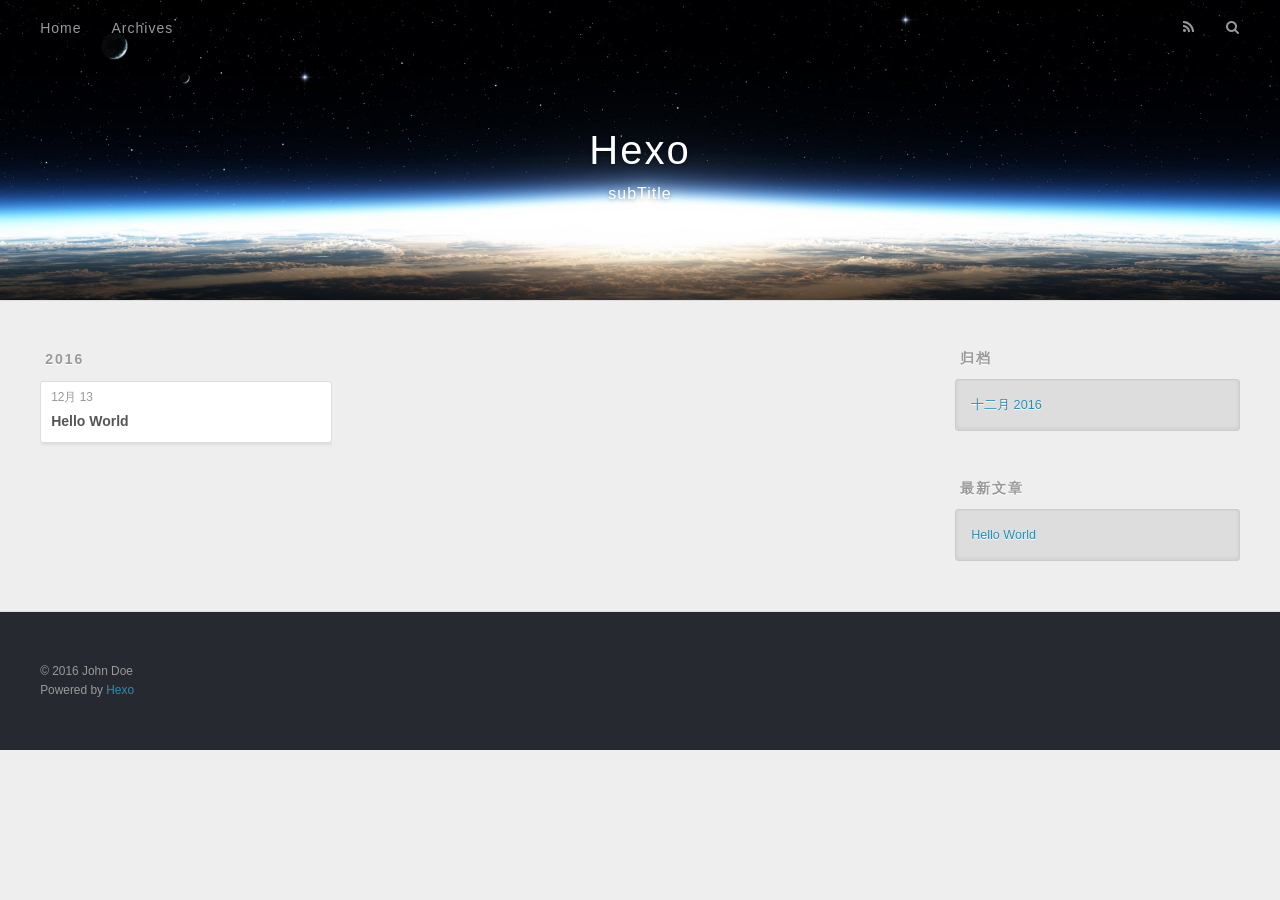
==== archives/index.html @ 9751ceb9 "Site updated: 2016-12-13 14:15:06" ====
<!DOCTYPE html>
<html>
<head>
  <meta charset="utf-8">
  
  <title>归档 | Hexo</title>
  <meta name="viewport" content="width=device-width, initial-scale=1, maximum-scale=1">
  <meta name="description" content="Android">
<meta property="og:type" content="website">
<meta property="og:title" content="Hexo">
<meta property="og:url" content="http://yoursite.com/archives/index.html">
<meta property="og:site_name" content="Hexo">
<meta property="og:description" content="Android">
<meta name="twitter:card" content="summary">
<meta name="twitter:title" content="Hexo">
<meta name="twitter:description" content="Android">
  
    <link rel="alternate" href="/atom.xml" title="Hexo" type="application/atom+xml">
  
  
    <link rel="icon" href="/favicon.png">
  
  
    <link href="//fonts.googleapis.com/css?family=Source+Code+Pro" rel="stylesheet" type="text/css">
  
  <link rel="stylesheet" href="/css/style.css">
  

</head>

<body>
  <div id="container">
    <div id="wrap">
      <header id="header">
  <div id="banner"></div>
  <div id="header-outer" class="outer">
    <div id="header-title" class="inner">
      <h1 id="logo-wrap">
        <a href="/" id="logo">Hexo</a>
      </h1>
      
        <h2 id="subtitle-wrap">
          <a href="/" id="subtitle">subTitle</a>
        </h2>
      
    </div>
    <div id="header-inner" class="inner">
      <nav id="main-nav">
        <a id="main-nav-toggle" class="nav-icon"></a>
        
          <a class="main-nav-link" href="/">Home</a>
        
          <a class="main-nav-link" href="/archives">Archives</a>
        
      </nav>
      <nav id="sub-nav">
        
          <a id="nav-rss-link" class="nav-icon" href="/atom.xml" title="RSS Feed"></a>
        
        <a id="nav-search-btn" class="nav-icon" title="搜索"></a>
      </nav>
      <div id="search-form-wrap">
        <form action="//google.com/search" method="get" accept-charset="UTF-8" class="search-form"><input type="search" name="q" results="0" class="search-form-input" placeholder="Search"><button type="submit" class="search-form-submit">&#xF002;</button><input type="hidden" name="sitesearch" value="http://yoursite.com"></form>
      </div>
    </div>
  </div>
</header>
      <div class="outer">
        <section id="main">
  
  
    
    
      
      
      <section class="archives-wrap">
        <div class="archive-year-wrap">
          <a href="/archives/2016" class="archive-year">2016</a>
        </div>
        <div class="archives">
    
    <article class="archive-article archive-type-post">
  <div class="archive-article-inner">
    <header class="archive-article-header">
      <a href="/2016/12/13/hello-world/" class="archive-article-date">
  <time datetime="2016-12-13T05:59:01.743Z" itemprop="datePublished">12月 13</time>
</a>
      
  
    <h1 itemprop="name">
      <a class="archive-article-title" href="/2016/12/13/hello-world/">Hello World</a>
    </h1>
  

    </header>
  </div>
</article>
  
  
    </div></section>
  

</section>
        
          <aside id="sidebar">
  
    

  
    

  
    
  
    
  <div class="widget-wrap">
    <h3 class="widget-title">归档</h3>
    <div class="widget">
      <ul class="archive-list"><li class="archive-list-item"><a class="archive-list-link" href="/archives/2016/12/">十二月 2016</a></li></ul>
    </div>
  </div>


  
    
  <div class="widget-wrap">
    <h3 class="widget-title">最新文章</h3>
    <div class="widget">
      <ul>
        
          <li>
            <a href="/2016/12/13/hello-world/">Hello World</a>
          </li>
        
      </ul>
    </div>
  </div>

  
</aside>
        
      </div>
      <footer id="footer">
  
  <div class="outer">
    <div id="footer-info" class="inner">
      &copy; 2016 John Doe<br>
      Powered by <a href="http://hexo.io/" target="_blank">Hexo</a>
    </div>
  </div>
</footer>
    </div>
    <nav id="mobile-nav">
  
    <a href="/" class="mobile-nav-link">Home</a>
  
    <a href="/archives" class="mobile-nav-link">Archives</a>
  
</nav>
    

<script src="//ajax.googleapis.com/ajax/libs/jquery/2.0.3/jquery.min.js"></script>


  <link rel="stylesheet" href="/fancybox/jquery.fancybox.css">
  <script src="/fancybox/jquery.fancybox.pack.js"></script>


<script src="/js/script.js"></script>

  </div>
</body>
</html>
---- css/style.css ----
body {
  width: 100%;
}
body:before,
body:after {
  content: "";
  display: table;
}
body:after {
  clear: both;
}
html,
body,
div,
span,
applet,
object,
iframe,
h1,
h2,
h3,
h4,
h5,
h6,
p,
blockquote,
pre,
a,
abbr,
acronym,
address,
big,
cite,
code,
del,
dfn,
em,
img,
ins,
kbd,
q,
s,
samp,
small,
strike,
strong,
sub,
sup,
tt,
var,
dl,
dt,
dd,
ol,
ul,
li,
fieldset,
form,
label,
legend,
table,
caption,
tbody,
tfoot,
thead,
tr,
th,
td {
  margin: 0;
  padding: 0;
  border: 0;
  outline: 0;
  font-weight: inherit;
  font-style: inherit;
  font-family: inherit;
  font-size: 100%;
  vertical-align: baseline;
}
body {
  line-height: 1;
  color: #000;
  background: #fff;
}
ol,
ul {
  list-style: none;
}
table {
  border-collapse: separate;
  border-spacing: 0;
  vertical-align: middle;
}
caption,
th,
td {
  text-align: left;
  font-weight: normal;
  vertical-align: middle;
}
a img {
  border: none;
}
input,
button {
  margin: 0;
  padding: 0;
}
input::-moz-focus-inner,
button::-moz-focus-inner {
  border: 0;
  padding: 0;
}
@font-face {
  font-family: FontAwesome;
  font-style: normal;
  font-weight: normal;
  src: url("fonts/fontawesome-webfont.eot?v=#4.0.3");
  src: url("fonts/fontawesome-webfont.eot?#iefix&v=#4.0.3") format("embedded-opentype"), url("fonts/fontawesome-webfont.woff?v=#4.0.3") format("woff"), url("fonts/fontawesome-webfont.ttf?v=#4.0.3") format("truetype"), url("fonts/fontawesome-webfont.svg#fontawesomeregular?v=#4.0.3") format("svg");
}
html,
body,
#container {
  height: 100%;
}
body {
  background: #eee;
  font: 14px "Helvetica Neue", Helvetica, Arial, sans-serif;
  -webkit-text-size-adjust: 100%;
}
.outer {
  max-width: 1220px;
  margin: 0 auto;
  padding: 0 20px;
}
.outer:before,
.outer:after {
  content: "";
  display: table;
}
.outer:after {
  clear: both;
}
.inner {
  display: inline;
  float: left;
  width: 98.33333333333333%;
  margin: 0 0.833333333333333%;
}
.left,
.alignleft {
  float: left;
}
.right,
.alignright {
  float: right;
}
.clear {
  clear: both;
}
#container {
  position: relative;
}
.mobile-nav-on {
  overflow: hidden;
}
#wrap {
  height: 100%;
  width: 100%;
  position: absolute;
  top: 0;
  left: 0;
  -webkit-transition: 0.2s ease-out;
  -moz-transition: 0.2s ease-out;
  -ms-transition: 0.2s ease-out;
  transition: 0.2s ease-out;
  z-index: 1;
  background: #eee;
}
.mobile-nav-on #wrap {
  left: 280px;
}
@media screen and (min-width: 768px) {
  #main {
    display: inline;
    float: left;
    width: 73.33333333333333%;
    margin: 0 0.833333333333333%;
  }
}
.article-date,
.article-category-link,
.archive-year,
.widget-title {
  text-decoration: none;
  text-transform: uppercase;
  letter-spacing: 2px;
  color: #999;
  margin-bottom: 1em;
  margin-left: 5px;
  line-height: 1em;
  text-shadow: 0 1px #fff;
  font-weight: bold;
}
.article-inner,
.archive-article-inner {
  background: #fff;
  -webkit-box-shadow: 1px 2px 3px #ddd;
  box-shadow: 1px 2px 3px #ddd;
  border: 1px solid #ddd;
  border-radius: 3px;
}
.article-entry h1,
.widget h1 {
  font-size: 2em;
}
.article-entry h2,
.widget h2 {
  font-size: 1.5em;
}
.article-entry h3,
.widget h3 {
  font-size: 1.3em;
}
.article-entry h4,
.widget h4 {
  font-size: 1.2em;
}
.article-entry h5,
.widget h5 {
  font-size: 1em;
}
.article-entry h6,
.widget h6 {
  font-size: 1em;
  color: #999;
}
.article-entry hr,
.widget hr {
  border: 1px dashed #ddd;
}
.article-entry strong,
.widget strong {
  font-weight: bold;
}
.article-entry em,
.widget em,
.article-entry cite,
.widget cite {
  font-style: italic;
}
.article-entry sup,
.widget sup,
.article-entry sub,
.widget sub {
  font-size: 0.75em;
  line-height: 0;
  position: relative;
  vertical-align: baseline;
}
.article-entry sup,
.widget sup {
  top: -0.5em;
}
.article-entry sub,
.widget sub {
  bottom: -0.2em;
}
.article-entry small,
.widget small {
  font-size: 0.85em;
}
.article-entry acronym,
.widget acronym,
.article-entry abbr,
.widget abbr {
  border-bottom: 1px dotted;
}
.article-entry ul,
.widget ul,
.article-entry ol,
.widget ol,
.article-entry dl,
.widget dl {
  margin: 0 20px;
  line-height: 1.6em;
}
.article-entry ul ul,
.widget ul ul,
.article-entry ol ul,
.widget ol ul,
.article-entry ul ol,
.widget ul ol,
.article-entry ol ol,
.widget ol ol {
  margin-top: 0;
  margin-bottom: 0;
}
.article-entry ul,
.widget ul {
  list-style: disc;
}
.article-entry ol,
.widget ol {
  list-style: decimal;
}
.article-entry dt,
.widget dt {
  font-weight: bold;
}
#header {
  height: 300px;
  position: relative;
  border-bottom: 1px solid #ddd;
}
#header:before,
#header:after {
  content: "";
  position: absolute;
  left: 0;
  right: 0;
  height: 40px;
}
#header:before {
  top: 0;
  background: -webkit-linear-gradient(rgba(0,0,0,0.2), transparent);
  background: -moz-linear-gradient(rgba(0,0,0,0.2), transparent);
  background: -ms-linear-gradient(rgba(0,0,0,0.2), transparent);
  background: linear-gradient(rgba(0,0,0,0.2), transparent);
}
#header:after {
  bottom: 0;
  background: -webkit-linear-gradient(transparent, rgba(0,0,0,0.2));
  background: -moz-linear-gradient(transparent, rgba(0,0,0,0.2));
  background: -ms-linear-gradient(transparent, rgba(0,0,0,0.2));
  background: linear-gradient(transparent, rgba(0,0,0,0.2));
}
#header-outer {
  height: 100%;
  position: relative;
}
#header-inner {
  position: relative;
  overflow: hidden;
}
#banner {
  position: absolute;
  top: 0;
  left: 0;
  width: 100%;
  height: 100%;
  background: url("images/banner.jpg") center #000;
  -webkit-background-size: cover;
  -moz-background-size: cover;
  background-size: cover;
  z-index: -1;
}
#header-title {
  text-align: center;
  height: 40px;
  position: absolute;
  top: 50%;
  left: 0;
  margin-top: -20px;
}
#logo,
#subtitle {
  text-decoration: none;
  color: #fff;
  font-weight: 300;
  text-shadow: 0 1px 4px rgba(0,0,0,0.3);
}
#logo {
  font-size: 40px;
  line-height: 40px;
  letter-spacing: 2px;
}
#subtitle {
  font-size: 16px;
  line-height: 16px;
  letter-spacing: 1px;
}
#subtitle-wrap {
  margin-top: 16px;
}
#main-nav {
  float: left;
  margin-left: -15px;
}
.nav-icon,
.main-nav-link {
  float: left;
  color: #fff;
  opacity: 0.6;
  text-decoration: none;
  text-shadow: 0 1px rgba(0,0,0,0.2);
  -webkit-transition: opacity 0.2s;
  -moz-transition: opacity 0.2s;
  -ms-transition: opacity 0.2s;
  transition: opacity 0.2s;
  display: block;
  padding: 20px 15px;
}
.nav-icon:hover,
.main-nav-link:hover {
  opacity: 1;
}
.nav-icon {
  font-family: FontAwesome;
  text-align: center;
  font-size: 14px;
  width: 14px;
  height: 14px;
  padding: 20px 15px;
  position: relative;
  cursor: pointer;
}
.main-nav-link {
  font-weight: 300;
  letter-spacing: 1px;
}
@media screen and (max-width: 479px) {
  .main-nav-link {
    display: none;
  }
}
#main-nav-toggle {
  display: none;
}
#main-nav-toggle:before {
  content: "\f0c9";
}
@media screen and (max-width: 479px) {
  #main-nav-toggle {
    display: block;
  }
}
#sub-nav {
  float: right;
  margin-right: -15px;
}
#nav-rss-link:before {
  content: "\f09e";
}
#nav-search-btn:before {
  content: "\f002";
}
#search-form-wrap {
  position: absolute;
  top: 15px;
  width: 150px;
  height: 30px;
  right: -150px;
  opacity: 0;
  -webkit-transition: 0.2s ease-out;
  -moz-transition: 0.2s ease-out;
  -ms-transition: 0.2s ease-out;
  transition: 0.2s ease-out;
}
#search-form-wrap.on {
  opacity: 1;
  right: 0;
}
@media screen and (max-width: 479px) {
  #search-form-wrap {
    width: 100%;
    right: -100%;
  }
}
.search-form {
  position: absolute;
  top: 0;
  left: 0;
  right: 0;
  background: #fff;
  padding: 5px 15px;
  border-radius: 15px;
  -webkit-box-shadow: 0 0 10px rgba(0,0,0,0.3);
  box-shadow: 0 0 10px rgba(0,0,0,0.3);
}
.search-form-input {
  border: none;
  background: none;
  color: #555;
  width: 100%;
  font: 13px "Helvetica Neue", Helvetica, Arial, sans-serif;
  outline: none;
}
.search-form-input::-webkit-search-results-decoration,
.search-form-input::-webkit-search-cancel-button {
  -webkit-appearance: none;
}
.search-form-submit {
  position: absolute;
  top: 50%;
  right: 10px;
  margin-top: -7px;
  font: 13px FontAwesome;
  border: none;
  background: none;
  color: #bbb;
  cursor: pointer;
}
.search-form-submit:hover,
.search-form-submit:focus {
  color: #777;
}
.article {
  margin: 50px 0;
}
.article-inner {
  overflow: hidden;
}
.article-meta:before,
.article-meta:after {
  content: "";
  display: table;
}
.article-meta:after {
  clear: both;
}
.article-date {
  float: left;
}
.article-category {
  float: left;
  line-height: 1em;
  color: #ccc;
  text-shadow: 0 1px #fff;
  margin-left: 8px;
}
.article-category:before {
  content: "\2022";
}
.article-category-link {
  margin: 0 12px 1em;
}
.article-header {
  padding: 20px 20px 0;
}
.article-title {
  text-decoration: none;
  font-size: 2em;
  font-weight: bold;
  color: #555;
  line-height: 1.1em;
  -webkit-transition: color 0.2s;
  -moz-transition: color 0.2s;
  -ms-transition: color 0.2s;
  transition: color 0.2s;
}
a.article-title:hover {
  color: #258fb8;
}
.article-entry {
  color: #555;
  padding: 0 20px;
}
.article-entry:before,
.article-entry:after {
  content: "";
  display: table;
}
.article-entry:after {
  clear: both;
}
.article-entry p,
.article-entry table {
  line-height: 1.6em;
  margin: 1.6em 0;
}
.article-entry h1,
.article-entry h2,
.article-entry h3,
.article-entry h4,
.article-entry h5,
.article-entry h6 {
  font-weight: bold;
}
.article-entry h1,
.article-entry h2,
.article-entry h3,
.article-entry h4,
.article-entry h5,
.article-entry h6 {
  line-height: 1.1em;
  margin: 1.1em 0;
}
.article-entry a {
  color: #258fb8;
  text-decoration: none;
}
.article-entry a:hover {
  text-decoration: underline;
}
.article-entry ul,
.article-entry ol,
.article-entry dl {
  margin-top: 1.6em;
  margin-bottom: 1.6em;
}
.article-entry img,
.article-entry video {
  max-width: 100%;
  height: auto;
  display: block;
  margin: auto;
}
.article-entry iframe {
  border: none;
}
.article-entry table {
  width: 100%;
  border-collapse: collapse;
  border-spacing: 0;
}
.article-entry th {
  font-weight: bold;
  border-bottom: 3px solid #ddd;
  padding-bottom: 0.5em;
}
.article-entry td {
  border-bottom: 1px solid #ddd;
  padding: 10px 0;
}
.article-entry blockquote {
  font-family: Georgia, "Times New Roman", serif;
  font-size: 1.4em;
  margin: 1.6em 20px;
  text-align: center;
}
.article-entry blockquote footer {
  font-size: 14px;
  margin: 1.6em 0;
  font-family: "Helvetica Neue", Helvetica, Arial, sans-serif;
}
.article-entry blockquote footer cite:before {
  content: "—";
  padding: 0 0.5em;
}
.article-entry .pullquote {
  text-align: left;
  width: 45%;
  margin: 0;
}
.article-entry .pullquote.left {
  margin-left: 0.5em;
  margin-right: 1em;
}
.article-entry .pullquote.right {
  margin-right: 0.5em;
  margin-left: 1em;
}
.article-entry .caption {
  color: #999;
  display: block;
  font-size: 0.9em;
  margin-top: 0.5em;
  position: relative;
  text-align: center;
}
.article-entry .video-container {
  position: relative;
  padding-top: 56.25%;
  height: 0;
  overflow: hidden;
}
.article-entry .video-container iframe,
.article-entry .video-container object,
.article-entry .video-container embed {
  position: absolute;
  top: 0;
  left: 0;
  width: 100%;
  height: 100%;
  margin-top: 0;
}
.article-more-link a {
  display: inline-block;
  line-height: 1em;
  padding: 6px 15px;
  border-radius: 15px;
  background: #eee;
  color: #999;
  text-shadow: 0 1px #fff;
  text-decoration: none;
}
.article-more-link a:hover {
  background: #258fb8;
  color: #fff;
  text-decoration: none;
  text-shadow: 0 1px #1e7293;
}
.article-footer {
  font-size: 0.85em;
  line-height: 1.6em;
  border-top: 1px solid #ddd;
  padding-top: 1.6em;
  margin: 0 20px 20px;
}
.article-footer:before,
.article-footer:after {
  content: "";
  display: table;
}
.article-footer:after {
  clear: both;
}
.article-footer a {
  color: #999;
  text-decoration: none;
}
.article-footer a:hover {
  color: #555;
}
.article-tag-list-item {
  float: left;
  margin-right: 10px;
}
.article-tag-list-link:before {
  content: "#";
}
.article-comment-link {
  float: right;
}
.article-comment-link:before {
  content: "\f075";
  font-family: FontAwesome;
  padding-right: 8px;
}
.article-share-link {
  cursor: pointer;
  float: right;
  margin-left: 20px;
}
.article-share-link:before {
  content: "\f064";
  font-family: FontAwesome;
  padding-right: 6px;
}
#article-nav {
  position: relative;
}
#article-nav:before,
#article-nav:after {
  content: "";
  display: table;
}
#article-nav:after {
  clear: both;
}
@media screen and (min-width: 768px) {
  #article-nav {
    margin: 50px 0;
  }
  #article-nav:before {
    width: 8px;
    height: 8px;
    position: absolute;
    top: 50%;
    left: 50%;
    margin-top: -4px;
    margin-left: -4px;
    content: "";
    border-radius: 50%;
    background: #ddd;
    -webkit-box-shadow: 0 1px 2px #fff;
    box-shadow: 0 1px 2px #fff;
  }
}
.article-nav-link-wrap {
  text-decoration: none;
  text-shadow: 0 1px #fff;
  color: #999;
  -webkit-box-sizing: border-box;
  -moz-box-sizing: border-box;
  box-sizing: border-box;
  margin-top: 50px;
  text-align: center;
  display: block;
}
.article-nav-link-wrap:hover {
  color: #555;
}
@media screen and (min-width: 768px) {
  .article-nav-link-wrap {
    width: 50%;
    margin-top: 0;
  }
}
@media screen and (min-width: 768px) {
  #article-nav-newer {
    float: left;
    text-align: right;
    padding-right: 20px;
  }
}
@media screen and (min-width: 768px) {
  #article-nav-older {
    float: right;
    text-align: left;
    padding-left: 20px;
  }
}
.article-nav-caption {
  text-transform: uppercase;
  letter-spacing: 2px;
  color: #ddd;
  line-height: 1em;
  font-weight: bold;
}
#article-nav-newer .article-nav-caption {
  margin-right: -2px;
}
.article-nav-title {
  font-size: 0.85em;
  line-height: 1.6em;
  margin-top: 0.5em;
}
.article-share-box {
  position: absolute;
  display: none;
  background: #fff;
  -webkit-box-shadow: 1px 2px 10px rgba(0,0,0,0.2);
  box-shadow: 1px 2px 10px rgba(0,0,0,0.2);
  border-radius: 3px;
  margin-left: -145px;
  overflow: hidden;
  z-index: 1;
}
.article-share-box.on {
  display: block;
}
.article-share-input {
  width: 100%;
  background: none;
  -webkit-box-sizing: border-box;
  -moz-box-sizing: border-box;
  box-sizing: border-box;
  font: 14px "Helvetica Neue", Helvetica, Arial, sans-serif;
  padding: 0 15px;
  color: #555;
  outline: none;
  border: 1px solid #ddd;
  border-radius: 3px 3px 0 0;
  height: 36px;
  line-height: 36px;
}
.article-share-links {
  background: #eee;
}
.article-share-links:before,
.article-share-links:after {
  content: "";
  display: table;
}
.article-share-links:after {
  clear: both;
}
.article-share-twitter,
.article-share-facebook,
.article-share-pinterest,
.article-share-google {
  width: 50px;
  height: 36px;
  display: block;
  float: left;
  position: relative;
  color: #999;
  text-shadow: 0 1px #fff;
}
.article-share-twitter:before,
.article-share-facebook:before,
.article-share-pinterest:before,
.article-share-google:before {
  font-size: 20px;
  font-family: FontAwesome;
  width: 20px;
  height: 20px;
  position: absolute;
  top: 50%;
  left: 50%;
  margin-top: -10px;
  margin-left: -10px;
  text-align: center;
}
.article-share-twitter:hover,
.article-share-facebook:hover,
.article-share-pinterest:hover,
.article-share-google:hover {
  color: #fff;
}
.article-share-twitter:before {
  content: "\f099";
}
.article-share-twitter:hover {
  background: #00aced;
  text-shadow: 0 1px #008abe;
}
.article-share-facebook:before {
  content: "\f09a";
}
.article-share-facebook:hover {
  background: #3b5998;
  text-shadow: 0 1px #2f477a;
}
.article-share-pinterest:before {
  content: "\f0d2";
}
.article-share-pinterest:hover {
  background: #cb2027;
  text-shadow: 0 1px #a21a1f;
}
.article-share-google:before {
  content: "\f0d5";
}
.article-share-google:hover {
  background: #dd4b39;
  text-shadow: 0 1px #be3221;
}
.article-gallery {
  background: #000;
  position: relative;
}
.article-gallery-photos {
  position: relative;
  overflow: hidden;
}
.article-gallery-img {
  display: none;
  max-width: 100%;
}
.article-gallery-img:first-child {
  display: block;
}
.article-gallery-img.loaded {
  position: absolute;
  display: block;
}
.article-gallery-img img {
  display: block;
  max-width: 100%;
  margin: 0 auto;
}
#comments {
  background: #fff;
  -webkit-box-shadow: 1px 2px 3px #ddd;
  box-shadow: 1px 2px 3px #ddd;
  padding: 20px;
  border: 1px solid #ddd;
  border-radius: 3px;
  margin: 50px 0;
}
#comments a {
  color: #258fb8;
}
.archives-wrap {
  margin: 50px 0;
}
.archives:before,
.archives:after {
  content: "";
  display: table;
}
.archives:after {
  clear: both;
}
.archive-year-wrap {
  margin-bottom: 1em;
}
.archives {
  -webkit-column-gap: 10px;
  -moz-column-gap: 10px;
  column-gap: 10px;
}
@media screen and (min-width: 480px) and (max-width: 767px) {
  .archives {
    -webkit-column-count: 2;
    -moz-column-count: 2;
    column-count: 2;
  }
}
@media screen and (min-width: 768px) {
  .archives {
    -webkit-column-count: 3;
    -moz-column-count: 3;
    column-count: 3;
  }
}
.archive-article {
  -webkit-column-break-inside: avoid;
  page-break-inside: avoid;
  overflow: hidden;
  break-inside: avoid-column;
}
.archive-article-inner {
  padding: 10px;
  margin-bottom: 15px;
}
.archive-article-title {
  text-decoration: none;
  font-weight: bold;
  color: #555;
  -webkit-transition: color 0.2s;
  -moz-transition: color 0.2s;
  -ms-transition: color 0.2s;
  transition: color 0.2s;
  line-height: 1.6em;
}
.archive-article-title:hover {
  color: #258fb8;
}
.archive-article-footer {
  margin-top: 1em;
}
.archive-article-date {
  color: #999;
  text-decoration: none;
  font-size: 0.85em;
  line-height: 1em;
  margin-bottom: 0.5em;
  display: block;
}
#page-nav {
  margin: 50px auto;
  background: #fff;
  -webkit-box-shadow: 1px 2px 3px #ddd;
  box-shadow: 1px 2px 3px #ddd;
  border: 1px solid #ddd;
  border-radius: 3px;
  text-align: center;
  color: #999;
  overflow: hidden;
}
#page-nav:before,
#page-nav:after {
  content: "";
  display: table;
}
#page-nav:after {
  clear: both;
}
#page-nav a,
#page-nav span {
  padding: 10px 20px;
  line-height: 1;
  height: 2ex;
}
#page-nav a {
  color: #999;
  text-decoration: none;
}
#page-nav a:hover {
  background: #999;
  color: #fff;
}
#page-nav .prev {
  float: left;
}
#page-nav .next {
  float: right;
}
#page-nav .page-number {
  display: inline-block;
}
@media screen and (max-width: 479px) {
  #page-nav .page-number {
    display: none;
  }
}
#page-nav .current {
  color: #555;
  font-weight: bold;
}
#page-nav .space {
  color: #ddd;
}
#footer {
  background: #262a30;
  padding: 50px 0;
  border-top: 1px solid #ddd;
  color: #999;
}
#footer a {
  color: #258fb8;
  text-decoration: none;
}
#footer a:hover {
  text-decoration: underline;
}
#footer-info {
  line-height: 1.6em;
  font-size: 0.85em;
}
.article-entry pre,
.article-entry .highlight {
  background: #2d2d2d;
  margin: 0 -20px;
  padding: 15px 20px;
  border-style: solid;
  border-color: #ddd;
  border-width: 1px 0;
  overflow: auto;
  color: #ccc;
  line-height: 22.400000000000002px;
}
.article-entry .highlight .gutter pre,
.article-entry .gist .gist-file .gist-data .line-numbers {
  color: #666;
  font-size: 0.85em;
}
.article-entry pre,
.article-entry code {
  font-family: "Source Code Pro", Consolas, Monaco, Menlo, Consolas, monospace;
}
.article-entry code {
  background: #eee;
  text-shadow: 0 1px #fff;
  padding: 0 0.3em;
}
.article-entry pre code {
  background: none;
  text-shadow: none;
  padding: 0;
}
.article-entry .highlight pre {
  border: none;
  margin: 0;
  padding: 0;
}
.article-entry .highlight table {
  margin: 0;
  width: auto;
}
.article-entry .highlight td {
  border: none;
  padding: 0;
}
.article-entry .highlight figcaption {
  font-size: 0.85em;
  color: #999;
  line-height: 1em;
  margin-bottom: 1em;
}
.article-entry .highlight figcaption:before,
.article-entry .highlight figcaption:after {
  content: "";
  display: table;
}
.article-entry .highlight figcaption:after {
  clear: both;
}
.article-entry .highlight figcaption a {
  float: right;
}
.article-entry .highlight .gutter pre {
  text-align: right;
  padding-right: 20px;
}
.article-entry .highlight .line {
  height: 22.400000000000002px;
}
.article-entry .highlight .line.marked {
  background: #515151;
}
.article-entry .gist {
  margin: 0 -20px;
  border-style: solid;
  border-color: #ddd;
  border-width: 1px 0;
  background: #2d2d2d;
  padding: 15px 20px 15px 0;
}
.article-entry .gist .gist-file {
  border: none;
  font-family: "Source Code Pro", Consolas, Monaco, Menlo, Consolas, monospace;
  margin: 0;
}
.article-entry .gist .gist-file .gist-data {
  background: none;
  border: none;
}
.article-entry .gist .gist-file .gist-data .line-numbers {
  background: none;
  border: none;
  padding: 0 20px 0 0;
}
.article-entry .gist .gist-file .gist-data .line-data {
  padding: 0 !important;
}
.article-entry .gist .gist-file .highlight {
  margin: 0;
  padding: 0;
  border: none;
}
.article-entry .gist .gist-file .gist-meta {
  background: #2d2d2d;
  color: #999;
  font: 0.85em "Helvetica Neue", Helvetica, Arial, sans-serif;
  text-shadow: 0 0;
  padding: 0;
  margin-top: 1em;
  margin-left: 20px;
}
.article-entry .gist .gist-file .gist-meta a {
  color: #258fb8;
  font-weight: normal;
}
.article-entry .gist .gist-file .gist-meta a:hover {
  text-decoration: underline;
}
pre .comment,
pre .title {
  color: #999;
}
pre .variable,
pre .attribute,
pre .tag,
pre .regexp,
pre .ruby .constant,
pre .xml .tag .title,
pre .xml .pi,
pre .xml .doctype,
pre .html .doctype,
pre .css .id,
pre .css .class,
pre .css .pseudo {
  color: #f2777a;
}
pre .number,
pre .preprocessor,
pre .built_in,
pre .literal,
pre .params,
pre .constant {
  color: #f99157;
}
pre .class,
pre .ruby .class .title,
pre .css .rules .attribute {
  color: #9c9;
}
pre .string,
pre .value,
pre .inheritance,
pre .header,
pre .ruby .symbol,
pre .xml .cdata {
  color: #9c9;
}
pre .css .hexcolor {
  color: #6cc;
}
pre .function,
pre .python .decorator,
pre .python .title,
pre .ruby .function .title,
pre .ruby .title .keyword,
pre .perl .sub,
pre .javascript .title,
pre .coffeescript .title {
  color: #69c;
}
pre .keyword,
pre .javascript .function {
  color: #c9c;
}
@media screen and (max-width: 479px) {
  #mobile-nav {
    position: absolute;
    top: 0;
    left: 0;
    width: 280px;
    height: 100%;
    background: #191919;
    border-right: 1px solid #fff;
  }
}
@media screen and (max-width: 479px) {
  .mobile-nav-link {
    display: block;
    color: #999;
    text-decoration: none;
    padding: 15px 20px;
    font-weight: bold;
  }
  .mobile-nav-link:hover {
    color: #fff;
  }
}
@media screen and (min-width: 768px) {
  #sidebar {
    display: inline;
    float: left;
    width: 23.333333333333332%;
    margin: 0 0.833333333333333%;
  }
}
.widget-wrap {
  margin: 50px 0;
}
.widget {
  color: #777;
  text-shadow: 0 1px #fff;
  background: #ddd;
  -webkit-box-shadow: 0 -1px 4px #ccc inset;
  box-shadow: 0 -1px 4px #ccc inset;
  border: 1px solid #ccc;
  padding: 15px;
  border-radius: 3px;
}
.widget a {
  color: #258fb8;
  text-decoration: none;
}
.widget a:hover {
  text-decoration: underline;
}
.widget ul ul,
.widget ol ul,
.widget dl ul,
.widget ul ol,
.widget ol ol,
.widget dl ol,
.widget ul dl,
.widget ol dl,
.widget dl dl {
  margin-left: 15px;
  list-style: disc;
}
.widget {
  line-height: 1.6em;
  word-wrap: break-word;
  font-size: 0.9em;
}
.widget ul,
.widget ol {
  list-style: none;
  margin: 0;
}
.widget ul ul,
.widget ol ul,
.widget ul ol,
.widget ol ol {
  margin: 0 20px;
}
.widget ul ul,
.widget ol ul {
  list-style: disc;
}
.widget ul ol,
.widget ol ol {
  list-style: decimal;
}
.category-list-count,
.tag-list-count,
.archive-list-count {
  padding-left: 5px;
  color: #999;
  font-size: 0.85em;
}
.category-list-count:before,
.tag-list-count:before,
.archive-list-count:before {
  content: "(";
}
.category-list-count:after,
.tag-list-count:after,
.archive-list-count:after {
  content: ")";
}
.tagcloud a {
  margin-right: 5px;
  display: inline-block;
}
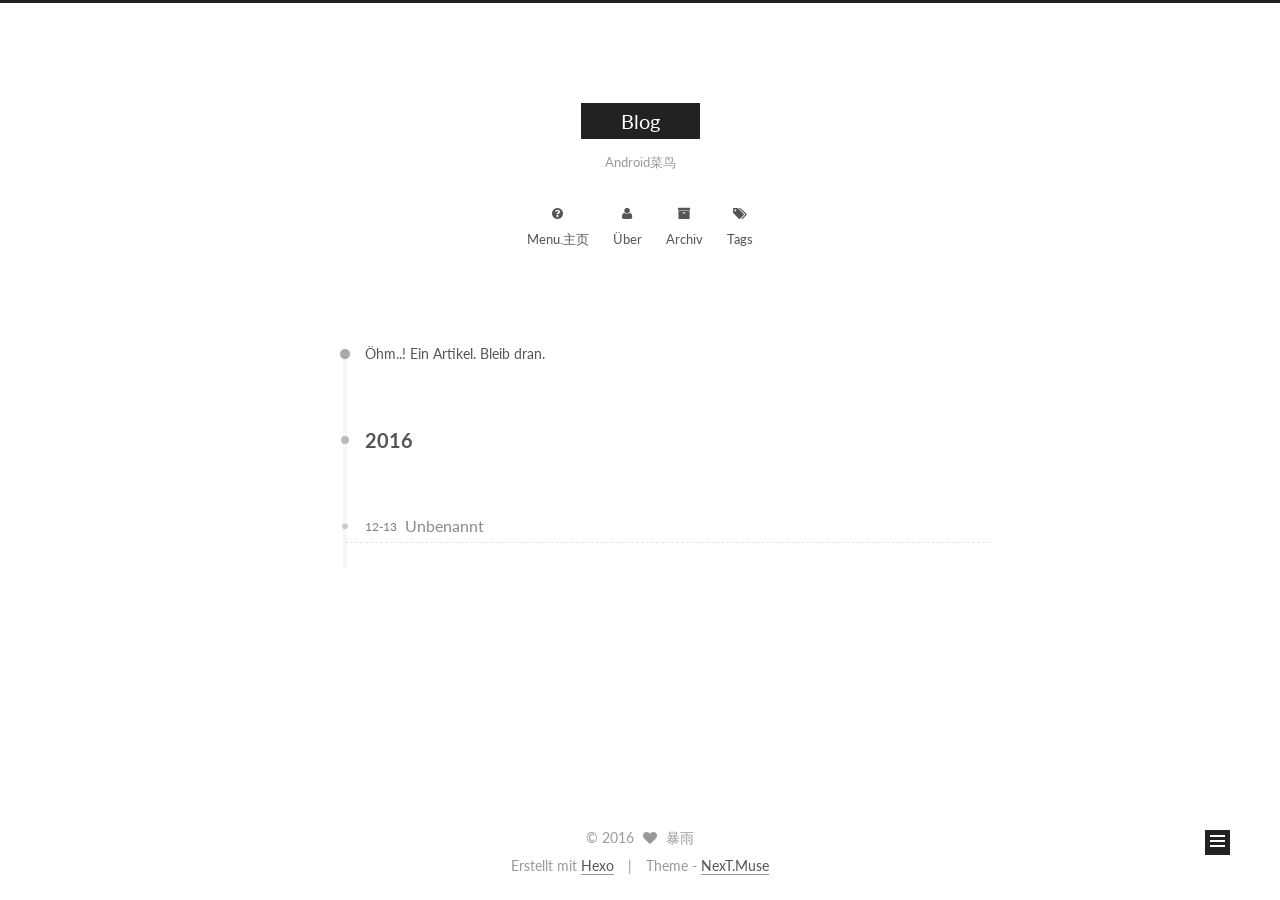
==== commit 06f8b460: "Site updated: 2016-12-13 15:46:25" ====
--- a/archives/index.html
+++ b/archives/index.html
@@ -1,173 +1,472 @@
-<!DOCTYPE html>
-<html>
+<!doctype html>
+
+
+
+  
+
+
+<html class="theme-next muse use-motion">
 <head>
-  <meta charset="utf-8">
-  
-  <title>归档 | Hexo</title>
-  <meta name="viewport" content="width=device-width, initial-scale=1, maximum-scale=1">
-  <meta name="description" content="Android">
+  <meta charset="UTF-8"/>
+<meta http-equiv="X-UA-Compatible" content="IE=edge,chrome=1" />
+<meta name="viewport" content="width=device-width, initial-scale=1, maximum-scale=1"/>
+
+
+
+<meta http-equiv="Cache-Control" content="no-transform" />
+<meta http-equiv="Cache-Control" content="no-siteapp" />
+
+
+
+
+
+
+
+
+
+
+
+
+  
+  
+  <link href="/vendors/fancybox/source/jquery.fancybox.css?v=2.1.5" rel="stylesheet" type="text/css" />
+
+
+
+
+  
+  
+  
+  
+
+  
+    
+    
+  
+
+  
+
+  
+
+  
+
+  
+
+  
+    
+    
+    <link href="//fonts.googleapis.com/css?family=Lato:300,300italic,400,400italic,700,700italic&subset=latin,latin-ext" rel="stylesheet" type="text/css">
+  
+
+
+
+
+
+
+<link href="/vendors/font-awesome/css/font-awesome.min.css?v=4.4.0" rel="stylesheet" type="text/css" />
+
+<link href="/css/main.css?v=5.0.1" rel="stylesheet" type="text/css" />
+
+
+  <meta name="keywords" content="Hexo, NexT" />
+
+
+
+
+
+
+
+
+  <link rel="shortcut icon" type="image/x-icon" href="/favicon.ico?v=5.0.1" />
+
+
+
+
+
+
+<meta name="description" content="Android开发">
 <meta property="og:type" content="website">
-<meta property="og:title" content="Hexo">
+<meta property="og:title" content="Blog">
 <meta property="og:url" content="http://yoursite.com/archives/index.html">
-<meta property="og:site_name" content="Hexo">
-<meta property="og:description" content="Android">
+<meta property="og:site_name" content="Blog">
+<meta property="og:description" content="Android开发">
 <meta name="twitter:card" content="summary">
-<meta name="twitter:title" content="Hexo">
-<meta name="twitter:description" content="Android">
-  
-    <link rel="alternate" href="/atom.xml" title="Hexo" type="application/atom+xml">
-  
-  
-    <link rel="icon" href="/favicon.png">
-  
-  
-    <link href="//fonts.googleapis.com/css?family=Source+Code+Pro" rel="stylesheet" type="text/css">
-  
-  <link rel="stylesheet" href="/css/style.css">
-  
-
+<meta name="twitter:title" content="Blog">
+<meta name="twitter:description" content="Android开发">
+
+
+
+<script type="text/javascript" id="hexo.configuration">
+  var NexT = window.NexT || {};
+  var CONFIG = {
+    scheme: 'Muse',
+    sidebar: {"position":"left","display":"post"},
+    fancybox: true,
+    motion: true,
+    duoshuo: {
+      userId: 0,
+      author: 'Author'
+    }
+  };
+</script>
+
+  <title> Archiv | Blog </title>
 </head>
 
-<body>
-  <div id="container">
-    <div id="wrap">
-      <header id="header">
-  <div id="banner"></div>
-  <div id="header-outer" class="outer">
-    <div id="header-title" class="inner">
-      <h1 id="logo-wrap">
-        <a href="/" id="logo">Hexo</a>
+<body itemscope itemtype="http://schema.org/WebPage" lang="zh-CN">
+
+  
+
+
+
+
+
+
+
+
+
+
+  
+  
+    
+  
+
+  <div class="container one-collumn sidebar-position-left  page-archive  ">
+    <div class="headband"></div>
+
+    <header id="header" class="header" itemscope itemtype="http://schema.org/WPHeader">
+      <div class="header-inner"><div class="site-meta ">
+  
+
+  <div class="custom-logo-site-title">
+    <a href="/"  class="brand" rel="start">
+      <span class="logo-line-before"><i></i></span>
+      <span class="site-title">Blog</span>
+      <span class="logo-line-after"><i></i></span>
+    </a>
+  </div>
+  <p class="site-subtitle">Android菜鸟</p>
+</div>
+
+<div class="site-nav-toggle">
+  <button>
+    <span class="btn-bar"></span>
+    <span class="btn-bar"></span>
+    <span class="btn-bar"></span>
+  </button>
+</div>
+
+<nav class="site-nav">
+  
+
+  
+    <ul id="menu" class="menu">
+      
+        
+        <li class="menu-item menu-item-主页">
+          <a href="/" rel="section">
+            
+              <i class="menu-item-icon fa fa-fw fa-question-circle"></i> <br />
+            
+            menu.主页
+          </a>
+        </li>
+      
+        
+        <li class="menu-item menu-item-about">
+          <a href="/about" rel="section">
+            
+              <i class="menu-item-icon fa fa-fw fa-user"></i> <br />
+            
+            Über
+          </a>
+        </li>
+      
+        
+        <li class="menu-item menu-item-archives">
+          <a href="/archives" rel="section">
+            
+              <i class="menu-item-icon fa fa-fw fa-archive"></i> <br />
+            
+            Archiv
+          </a>
+        </li>
+      
+        
+        <li class="menu-item menu-item-tags">
+          <a href="/tags" rel="section">
+            
+              <i class="menu-item-icon fa fa-fw fa-tags"></i> <br />
+            
+            Tags
+          </a>
+        </li>
+      
+
+      
+    </ul>
+  
+
+  
+</nav>
+
+ </div>
+    </header>
+
+    <main id="main" class="main">
+      <div class="main-inner">
+        <div class="content-wrap">
+          <div id="content" class="content">
+            
+
+  <section id="posts" class="posts-collapse">
+    <span class="archive-move-on"></span>
+
+    <span class="archive-page-counter">
+      
+      
+      
+        
+      
+      Öhm..! Ein Artikel. Bleib dran.
+    </span>
+
+    
+
+      
+      
+      
+
+      
+        
+        <div class="collection-title">
+          <h2 class="archive-year motion-element" id="archive-year-2016">2016</h2>
+        </div>
+      
+      
+
+      
+
+  <article class="post post-type-normal" itemscope itemtype="http://schema.org/Article">
+    <header class="post-header">
+
+      <h1 class="post-title">
+        
+            <a class="post-title-link" href="/2016/12/13/hello-world/" itemprop="url">
+              
+                <span itemprop="name">Unbenannt</span>
+              
+            </a>
+        
       </h1>
-      
-        <h2 id="subtitle-wrap">
-          <a href="/" id="subtitle">subTitle</a>
-        </h2>
-      
-    </div>
-    <div id="header-inner" class="inner">
-      <nav id="main-nav">
-        <a id="main-nav-toggle" class="nav-icon"></a>
-        
-          <a class="main-nav-link" href="/">Home</a>
-        
-          <a class="main-nav-link" href="/archives">Archives</a>
-        
-      </nav>
-      <nav id="sub-nav">
-        
-          <a id="nav-rss-link" class="nav-icon" href="/atom.xml" title="RSS Feed"></a>
-        
-        <a id="nav-search-btn" class="nav-icon" title="搜索"></a>
-      </nav>
-      <div id="search-form-wrap">
-        <form action="//google.com/search" method="get" accept-charset="UTF-8" class="search-form"><input type="search" name="q" results="0" class="search-form-input" placeholder="Search"><button type="submit" class="search-form-submit">&#xF002;</button><input type="hidden" name="sitesearch" value="http://yoursite.com"></form>
+
+      <div class="post-meta">
+        <time class="post-time" itemprop="dateCreated"
+              datetime="2016-12-13T13:59:01+08:00"
+              content="2016-12-13" >
+          12-13
+        </time>
       </div>
+
+    </header>
+  </article>
+
+
+
+    
+
+  </section>
+
+  
+
+
+
+          </div>
+          
+
+
+          
+
+        </div>
+        
+          
+  
+  <div class="sidebar-toggle">
+    <div class="sidebar-toggle-line-wrap">
+      <span class="sidebar-toggle-line sidebar-toggle-line-first"></span>
+      <span class="sidebar-toggle-line sidebar-toggle-line-middle"></span>
+      <span class="sidebar-toggle-line sidebar-toggle-line-last"></span>
     </div>
   </div>
-</header>
-      <div class="outer">
-        <section id="main">
-  
-  
-    
-    
-      
-      
-      <section class="archives-wrap">
-        <div class="archive-year-wrap">
-          <a href="/archives/2016" class="archive-year">2016</a>
+
+  <aside id="sidebar" class="sidebar">
+    <div class="sidebar-inner">
+
+      
+
+      
+
+      <section class="site-overview sidebar-panel  sidebar-panel-active ">
+        <div class="site-author motion-element" itemprop="author" itemscope itemtype="http://schema.org/Person">
+          <img class="site-author-image" itemprop="image"
+               src="/images/avatar.gif"
+               alt="暴雨" />
+          <p class="site-author-name" itemprop="name">暴雨</p>
+          <p class="site-description motion-element" itemprop="description">Android开发</p>
         </div>
-        <div class="archives">
-    
-    <article class="archive-article archive-type-post">
-  <div class="archive-article-inner">
-    <header class="archive-article-header">
-      <a href="/2016/12/13/hello-world/" class="archive-article-date">
-  <time datetime="2016-12-13T05:59:01.743Z" itemprop="datePublished">12月 13</time>
-</a>
-      
-  
-    <h1 itemprop="name">
-      <a class="archive-article-title" href="/2016/12/13/hello-world/">Hello World</a>
-    </h1>
-  
-
-    </header>
-  </div>
-</article>
-  
-  
-    </div></section>
-  
-
-</section>
-        
-          <aside id="sidebar">
-  
-    
-
-  
-    
-
-  
-    
-  
-    
-  <div class="widget-wrap">
-    <h3 class="widget-title">归档</h3>
-    <div class="widget">
-      <ul class="archive-list"><li class="archive-list-item"><a class="archive-list-link" href="/archives/2016/12/">十二月 2016</a></li></ul>
+        <nav class="site-state motion-element">
+          <div class="site-state-item site-state-posts">
+            <a href="/archives">
+              <span class="site-state-item-count">1</span>
+              <span class="site-state-item-name">Artikel</span>
+            </a>
+          </div>
+
+          
+
+          
+
+        </nav>
+
+        
+
+        <div class="links-of-author motion-element">
+          
+        </div>
+
+        
+        
+
+        
+        
+
+      </section>
+
+      
+
+    </div>
+  </aside>
+
+
+        
+      </div>
+    </main>
+
+    <footer id="footer" class="footer">
+      <div class="footer-inner">
+        <div class="copyright" >
+  
+  &copy; 
+  <span itemprop="copyrightYear">2016</span>
+  <span class="with-love">
+    <i class="fa fa-heart"></i>
+  </span>
+  <span class="author" itemprop="copyrightHolder">暴雨</span>
+</div>
+
+<div class="powered-by">
+  Erstellt mit  <a class="theme-link" href="http://hexo.io">Hexo</a>
+</div>
+
+<div class="theme-info">
+  Theme -
+  <a class="theme-link" href="https://github.com/iissnan/hexo-theme-next">
+    NexT.Muse
+  </a>
+</div>
+
+        
+
+        
+      </div>
+    </footer>
+
+    <div class="back-to-top">
+      <i class="fa fa-arrow-up"></i>
     </div>
   </div>
 
-
-  
-    
-  <div class="widget-wrap">
-    <h3 class="widget-title">最新文章</h3>
-    <div class="widget">
-      <ul>
-        
-          <li>
-            <a href="/2016/12/13/hello-world/">Hello World</a>
-          </li>
-        
-      </ul>
-    </div>
-  </div>
-
-  
-</aside>
-        
-      </div>
-      <footer id="footer">
-  
-  <div class="outer">
-    <div id="footer-info" class="inner">
-      &copy; 2016 John Doe<br>
-      Powered by <a href="http://hexo.io/" target="_blank">Hexo</a>
-    </div>
-  </div>
-</footer>
-    </div>
-    <nav id="mobile-nav">
-  
-    <a href="/" class="mobile-nav-link">Home</a>
-  
-    <a href="/archives" class="mobile-nav-link">Archives</a>
-  
-</nav>
-    
-
-<script src="//ajax.googleapis.com/ajax/libs/jquery/2.0.3/jquery.min.js"></script>
-
-
-  <link rel="stylesheet" href="/fancybox/jquery.fancybox.css">
-  <script src="/fancybox/jquery.fancybox.pack.js"></script>
-
-
-<script src="/js/script.js"></script>
-
-  </div>
+  
+
+<script type="text/javascript">
+  if (Object.prototype.toString.call(window.Promise) !== '[object Function]') {
+    window.Promise = null;
+  }
+</script>
+
+
+
+
+
+
+
+
+
+  
+
+
+
+  
+  <script type="text/javascript" src="/vendors/jquery/index.js?v=2.1.3"></script>
+
+  
+  <script type="text/javascript" src="/vendors/fastclick/lib/fastclick.min.js?v=1.0.6"></script>
+
+  
+  <script type="text/javascript" src="/vendors/jquery_lazyload/jquery.lazyload.js?v=1.9.7"></script>
+
+  
+  <script type="text/javascript" src="/vendors/velocity/velocity.min.js?v=1.2.1"></script>
+
+  
+  <script type="text/javascript" src="/vendors/velocity/velocity.ui.min.js?v=1.2.1"></script>
+
+  
+  <script type="text/javascript" src="/vendors/fancybox/source/jquery.fancybox.pack.js?v=2.1.5"></script>
+
+
+  
+
+
+  <script type="text/javascript" src="/js/src/utils.js?v=5.0.1"></script>
+
+  <script type="text/javascript" src="/js/src/motion.js?v=5.0.1"></script>
+
+
+
+  
+  
+
+  
+  
+    <script type="text/javascript" id="motion.page.archive">
+      $('.archive-year').velocity('transition.slideLeftIn');
+    </script>
+  
+
+
+  
+
+
+  <script type="text/javascript" src="/js/src/bootstrap.js?v=5.0.1"></script>
+
+
+
+  
+
+
+
+  
+
+
+
+  
+  
+  
+
+  
+
+  
+
 </body>
-</html>+</html>
--- a/css/main.css
+++ b/css/main.css
@@ -0,0 +1,2182 @@
+/* normalize.css v3.0.2 | MIT License | git.io/normalize */
+html {
+  font-family: sans-serif; /* 1 */
+  -ms-text-size-adjust: 100%; /* 2 */
+  -webkit-text-size-adjust: 100%; /* 2 */
+}
+body {
+  margin: 0;
+}
+article,
+aside,
+details,
+figcaption,
+figure,
+footer,
+header,
+hgroup,
+main,
+menu,
+nav,
+section,
+summary {
+  display: block;
+}
+audio,
+canvas,
+progress,
+video {
+  display: inline-block; /* 1 */
+  vertical-align: baseline; /* 2 */
+}
+audio:not([controls]) {
+  display: none;
+  height: 0;
+}
+[hidden],
+template {
+  display: none;
+}
+a {
+  background-color: transparent;
+}
+a:active,
+a:hover {
+  outline: 0;
+}
+abbr[title] {
+  border-bottom: 1px dotted;
+}
+b,
+strong {
+  font-weight: bold;
+}
+dfn {
+  font-style: italic;
+}
+h1 {
+  font-size: 2em;
+  margin: 0.67em 0;
+}
+mark {
+  background: #ff0;
+  color: #000;
+}
+small {
+  font-size: 80%;
+}
+sub,
+sup {
+  font-size: 75%;
+  line-height: 0;
+  position: relative;
+  vertical-align: baseline;
+}
+sup {
+  top: -0.5em;
+}
+sub {
+  bottom: -0.25em;
+}
+img {
+  border: 0;
+}
+svg:not(:root) {
+  overflow: hidden;
+}
+figure {
+  margin: 1em 40px;
+}
+hr {
+  -moz-box-sizing: content-box;
+  box-sizing: content-box;
+  height: 0;
+}
+pre {
+  overflow: auto;
+}
+code,
+kbd,
+pre,
+samp {
+  font-family: monospace, monospace;
+  font-size: 1em;
+}
+button,
+input,
+optgroup,
+select,
+textarea {
+  color: inherit; /* 1 */
+  font: inherit; /* 2 */
+  margin: 0; /* 3 */
+}
+button {
+  overflow: visible;
+}
+button,
+select {
+  text-transform: none;
+}
+button,
+html input[type="button"],
+input[type="reset"],
+input[type="submit"] {
+  -webkit-appearance: button; /* 2 */
+  cursor: pointer; /* 3 */
+}
+button[disabled],
+html input[disabled] {
+  cursor: default;
+}
+button::-moz-focus-inner,
+input::-moz-focus-inner {
+  border: 0;
+  padding: 0;
+}
+input {
+  line-height: normal;
+}
+input[type="checkbox"],
+input[type="radio"] {
+  box-sizing: border-box; /* 1 */
+  padding: 0; /* 2 */
+}
+input[type="number"]::-webkit-inner-spin-button,
+input[type="number"]::-webkit-outer-spin-button {
+  height: auto;
+}
+input[type="search"] {
+  -webkit-appearance: textfield; /* 1 */
+  -moz-box-sizing: content-box;
+  -webkit-box-sizing: content-box; /* 2 */
+  box-sizing: content-box;
+}
+input[type="search"]::-webkit-search-cancel-button,
+input[type="search"]::-webkit-search-decoration {
+  -webkit-appearance: none;
+}
+fieldset {
+  border: 1px solid #c0c0c0;
+  margin: 0 2px;
+  padding: 0.35em 0.625em 0.75em;
+}
+legend {
+  border: 0; /* 1 */
+  padding: 0; /* 2 */
+}
+textarea {
+  overflow: auto;
+}
+optgroup {
+  font-weight: bold;
+}
+table {
+  border-collapse: collapse;
+  border-spacing: 0;
+}
+td,
+th {
+  padding: 0;
+}
+::selection {
+  background: #262a30;
+  color: #fff;
+}
+body {
+  position: relative;
+  font-family: 'Lato', "PingFang SC", "Microsoft YaHei", sans-serif;
+  font-size: 14px;
+  line-height: 2;
+  color: #555;
+  background: #fff;
+}
+@media (max-width: 767px) {
+  body {
+    padding-right: 0 !important;
+  }
+}
+@media (min-width: 768px) and (max-width: 991px) {
+  body {
+    padding-right: 0 !important;
+  }
+}
+@media (min-width: 1600px) {
+  body {
+    font-size: 16px;
+  }
+}
+h1,
+h2,
+h3,
+h4,
+h5,
+h6 {
+  margin: 0;
+  padding: 0;
+  font-weight: bold;
+  line-height: 1.5;
+  font-family: 'Lato', "PingFang SC", "Microsoft YaHei", sans-serif;
+}
+h2,
+h3,
+h4,
+h5,
+h6 {
+  margin: 20px 0 15px;
+}
+h1 {
+  font-size: 22px;
+}
+@media (max-width: 767px) {
+  h1 {
+    font-size: 18px;
+  }
+}
+h2 {
+  font-size: 20px;
+}
+@media (max-width: 767px) {
+  h2 {
+    font-size: 16px;
+  }
+}
+h3 {
+  font-size: 18px;
+}
+@media (max-width: 767px) {
+  h3 {
+    font-size: 14px;
+  }
+}
+h4 {
+  font-size: 16px;
+}
+@media (max-width: 767px) {
+  h4 {
+    font-size: 12px;
+  }
+}
+h5 {
+  font-size: 14px;
+}
+@media (max-width: 767px) {
+  h5 {
+    font-size: 10px;
+  }
+}
+h6 {
+  font-size: 12px;
+}
+@media (max-width: 767px) {
+  h6 {
+    font-size: 8px;
+  }
+}
+p {
+  margin: 0 0 25px 0;
+}
+a {
+  color: #555;
+  text-decoration: none;
+  border-bottom: 1px solid #999;
+  word-wrap: break-word;
+}
+a:hover {
+  color: #222;
+  border-bottom-color: #222;
+}
+ul {
+  list-style: none;
+}
+blockquote {
+  margin: 0;
+  padding: 0;
+}
+img {
+  display: block;
+  margin: auto;
+  max-width: 100%;
+  height: auto;
+}
+hr {
+  margin: 40px 0;
+  height: 3px;
+  border: none;
+  background-color: #ddd;
+  background-image: repeating-linear-gradient(-45deg, #fff, #fff 4px, transparent 4px, transparent 8px);
+}
+blockquote {
+  padding: 0 15px;
+  color: #666;
+  border-left: 4px solid #ddd;
+}
+blockquote cite::before {
+  content: "-";
+  padding: 0 5px;
+}
+dt {
+  font-weight: 700;
+}
+dd {
+  margin: 0;
+  padding: 0;
+}
+.text-left {
+  text-align: left;
+}
+.text-center {
+  text-align: center;
+}
+.text-right {
+  text-align: right;
+}
+.text-justify {
+  text-align: justify;
+}
+.text-nowrap {
+  white-space: nowrap;
+}
+.text-lowercase {
+  text-transform: lowercase;
+}
+.text-uppercase {
+  text-transform: uppercase;
+}
+.text-capitalize {
+  text-transform: capitalize;
+}
+.center-block {
+  display: block;
+  margin-left: auto;
+  margin-right: auto;
+}
+.clearfix:before,
+.clearfix:after {
+  content: " ";
+  display: table;
+}
+.clearfix:after {
+  clear: both;
+}
+.pullquote {
+  width: 45%;
+}
+.pullquote.left {
+  float: left;
+  margin-left: 5px;
+  margin-right: 10px;
+}
+.pullquote.right {
+  float: right;
+  margin-left: 10px;
+  margin-right: 5px;
+}
+.affix.affix.affix {
+  position: fixed;
+}
+.translation {
+  margin-top: -20px;
+  font-size: 14px;
+  color: #999;
+}
+.scrollbar-measure {
+  width: 100px;
+  height: 100px;
+  overflow: scroll;
+  position: absolute;
+  top: -9999px;
+}
+.use-motion .motion-element {
+  opacity: 0;
+}
+#local-search-input {
+  padding: 3px;
+  border: none;
+  text-indent: 14px;
+  border-radius: 0;
+  width: 140px;
+  outline: none;
+  border-bottom: 1px solid #999;
+  background: inherit;
+  opacity: 0.5;
+}
+#local-search-input:focus {
+  opacity: 1;
+}
+.search-icon {
+  position: absolute;
+  top: 9px;
+}
+table {
+  margin: 20px 0;
+  width: 100%;
+  border-collapse: collapse;
+  border-spacing: 0;
+  border: 1px solid #ddd;
+  font-size: 14px;
+  table-layout: fixed;
+  word-wrap: break-all;
+}
+table>tbody>tr:nth-of-type(odd) {
+  background-color: #f9f9f9;
+}
+table>tbody>tr:hover {
+  background-color: #f5f5f5;
+}
+caption,
+th,
+td {
+  padding: 8px;
+  text-align: left;
+  vertical-align: middle;
+  font-weight: normal;
+}
+th,
+td {
+  border-bottom: 3px solid #ddd;
+  border-right: 1px solid #eee;
+}
+th {
+  padding-bottom: 10px;
+  font-weight: 700;
+}
+td {
+  border-bottom-width: 1px;
+}
+html,
+body {
+  height: 100%;
+}
+.container {
+  position: relative;
+  min-height: 100%;
+}
+.header-inner {
+  margin: 0 auto;
+  padding: 100px 0 70px;
+  width: 700px;
+}
+@media (min-width: 1600px) {
+  .container .header-inner {
+    width: 900px;
+  }
+}
+.main {
+  padding-bottom: 150px;
+}
+.main-inner {
+  margin: 0 auto;
+  width: 700px;
+}
+@media (min-width: 1600px) {
+  .container .main-inner {
+    width: 900px;
+  }
+}
+.footer {
+  position: absolute;
+  left: 0;
+  bottom: 0;
+  width: 100%;
+  min-height: 50px;
+}
+.footer-inner {
+  box-sizing: border-box;
+  margin: 20px auto;
+  width: 700px;
+}
+@media (min-width: 1600px) {
+  .container .footer-inner {
+    width: 900px;
+  }
+}
+pre,
+.highlight {
+  overflow: auto;
+  margin: 20px 0;
+  padding: 15px;
+  font-size: 13px;
+  color: #4d4d4c;
+  background: #f7f7f7;
+  line-height: 1.6;
+}
+pre,
+code {
+  font-family: consolas, Menlo, "PingFang SC", "Microsoft YaHei", monospace;
+}
+code {
+  padding: 2px 4px;
+  word-break: break-all;
+  color: #555;
+  background: #eee;
+  border-radius: 4px;
+  font-size: 13px;
+}
+pre code {
+  padding: 0;
+  color: #4d4d4c;
+  background: none;
+  text-shadow: none;
+}
+.highlight pre {
+  border: none;
+  margin: 0;
+  padding: 1px;
+}
+.highlight table {
+  margin: 0;
+  width: auto;
+  border: none;
+}
+.highlight td {
+  border: none;
+  padding: 0;
+}
+.highlight figcaption {
+  font-size: 1em;
+  color: #4d4d4c;
+  line-height: 1em;
+  margin-bottom: 1em;
+}
+.highlight figcaption:before,
+.highlight figcaption:after {
+  content: " ";
+  display: table;
+}
+.highlight figcaption:after {
+  clear: both;
+}
+.highlight figcaption a {
+  float: right;
+  color: #4d4d4c;
+}
+.highlight figcaption a:hover {
+  border-bottom-color: #4d4d4c;
+}
+.highlight .gutter pre {
+  color: #666;
+  text-align: right;
+  padding-right: 20px;
+}
+.highlight .line {
+  height: 20px;
+}
+.gist table {
+  width: auto;
+}
+.gist table td {
+  border: none;
+}
+pre .comment {
+  color: #8e908c;
+}
+pre .variable,
+pre .attribute,
+pre .tag,
+pre .regexp,
+pre .ruby .constant,
+pre .xml .tag .title,
+pre .xml .pi,
+pre .xml .doctype,
+pre .html .doctype,
+pre .css .id,
+pre .css .class,
+pre .css .pseudo {
+  color: #c82829;
+}
+pre .number,
+pre .preprocessor,
+pre .built_in,
+pre .literal,
+pre .params,
+pre .constant,
+pre .command {
+  color: #f5871f;
+}
+pre .ruby .class .title,
+pre .css .rules .attribute,
+pre .string,
+pre .value,
+pre .inheritance,
+pre .header,
+pre .ruby .symbol,
+pre .xml .cdata,
+pre .special,
+pre .number,
+pre .formula {
+  color: #718c00;
+}
+pre .title,
+pre .css .hexcolor {
+  color: #3e999f;
+}
+pre .function,
+pre .python .decorator,
+pre .python .title,
+pre .ruby .function .title,
+pre .ruby .title .keyword,
+pre .perl .sub,
+pre .javascript .title,
+pre .coffeescript .title {
+  color: #4271ae;
+}
+pre .keyword,
+pre .javascript .function {
+  color: #8959a8;
+}
+.full-image.full-image.full-image {
+  border: none;
+  max-width: 100%;
+  width: auto;
+  margin: 20px auto;
+}
+@media (min-width: 992px) {
+  .full-image.full-image.full-image {
+    max-width: none;
+    width: 126%;
+    margin: 0 -13%;
+  }
+}
+.blockquote-center,
+.page-home .post-type-quote blockquote,
+.page-post-detail .post-type-quote blockquote {
+  position: relative;
+  margin: 40px 0;
+  padding: 0;
+  border-left: none;
+  text-align: center;
+}
+.blockquote-center::before,
+.page-home .post-type-quote blockquote::before,
+.page-post-detail .post-type-quote blockquote::before,
+.blockquote-center::after,
+.page-home .post-type-quote blockquote::after,
+.page-post-detail .post-type-quote blockquote::after {
+  position: absolute;
+  content: ' ';
+  display: block;
+  width: 100%;
+  height: 24px;
+  opacity: 0.2;
+  background-repeat: no-repeat;
+  background-position: 0 -6px;
+  background-size: 22px 22px;
+}
+.blockquote-center::before,
+.page-home .post-type-quote blockquote::before,
+.page-post-detail .post-type-quote blockquote::before {
+  top: -20px;
+  background-image: url("../images/quote-l.svg");
+  border-top: 1px solid #ccc;
+}
+.blockquote-center::after,
+.page-home .post-type-quote blockquote::after,
+.page-post-detail .post-type-quote blockquote::after {
+  bottom: -20px;
+  background-image: url("../images/quote-r.svg");
+  border-bottom: 1px solid #ccc;
+  background-position: 100% 8px;
+}
+.blockquote-center p,
+.page-home .post-type-quote blockquote p,
+.page-post-detail .post-type-quote blockquote p,
+.blockquote-center div,
+.page-home .post-type-quote blockquote div,
+.page-post-detail .post-type-quote blockquote div {
+  text-align: center;
+}
+.post .post-body .group-picture img {
+  box-sizing: border-box;
+  padding: 0 3px;
+  border: none;
+}
+.post .group-picture-row {
+  overflow: hidden;
+  margin-top: 6px;
+}
+.post .group-picture-row:first-child {
+  margin-top: 0;
+}
+.post .group-picture-column {
+  float: left;
+}
+.page-post-detail .post-body .group-picture-column {
+  float: none;
+  margin-top: 10px;
+  width: auto !important;
+}
+.page-post-detail .post-body .group-picture-column img {
+  margin: 0 auto;
+}
+.page-archive .group-picture-container {
+  overflow: hidden;
+}
+.page-archive .group-picture-row {
+  float: left;
+}
+.page-archive .group-picture-row:first-child {
+  margin-top: 6px;
+}
+.page-archive .group-picture-column {
+  max-width: 150px;
+  max-height: 150px;
+}
+.btn {
+  display: inline-block;
+  padding: 0 20px;
+  font-size: 14px;
+  color: #fff;
+  background: #222;
+  border: 2px solid #222;
+  text-decoration: none;
+  border-radius: 0;
+  transition-property: background-color;
+  transition-duration: 0.2s;
+  transition-timing-function: ease-in-out;
+  transition-delay: 0s;
+}
+.btn:hover,
+.post-more-link .btn:hover {
+  border-color: #222;
+  color: #222;
+  background: #fff;
+}
+.btn-bar {
+  display: block;
+  width: 22px;
+  height: 2px;
+  background: #555;
+  border-radius: 1px;
+}
+.btn-bar+.btn-bar {
+  margin-top: 4px;
+}
+.pagination {
+  margin: 120px 0 40px;
+  text-align: center;
+  border-top: 1px solid #eee;
+}
+.page-number-basic,
+.pagination .prev,
+.pagination .next,
+.pagination .page-number,
+.pagination .space {
+  display: inline-block;
+  position: relative;
+  top: -1px;
+  margin: 0 10px;
+  padding: 0 10px;
+  line-height: 30px;
+}
+@media (max-width: 767px) {
+  .page-number-basic,
+  .pagination .prev,
+  .pagination .next,
+  .pagination .page-number,
+  .pagination .space {
+    margin: 0 5px;
+  }
+}
+.pagination .prev,
+.pagination .next,
+.pagination .page-number {
+  border-bottom: 0;
+  border-top: 1px solid #eee;
+  transition-property: border-color;
+  transition-duration: 0.2s;
+  transition-timing-function: ease-in-out;
+  transition-delay: 0s;
+}
+.pagination .prev:hover,
+.pagination .next:hover,
+.pagination .page-number:hover {
+  border-top-color: #222;
+}
+.pagination .space {
+  padding: 0;
+  margin: 0;
+}
+.pagination .prev {
+  margin-left: 0;
+}
+.pagination .next {
+  margin-right: 0;
+}
+.pagination .page-number.current {
+  color: #fff;
+  background: #ccc;
+  border-top-color: #ccc;
+}
+@media (max-width: 767px) {
+  .pagination {
+    border-top: none;
+  }
+  .pagination .prev,
+  .pagination .next,
+  .pagination .page-number {
+    margin-bottom: 10px;
+    border-top: 0;
+    border-bottom: 1px solid #eee;
+  }
+  .pagination .prev:hover,
+  .pagination .next:hover,
+  .pagination .page-number:hover {
+    border-bottom-color: #222;
+  }
+}
+.comments {
+  margin: 60px 20px 0;
+}
+.tag-cloud {
+  text-align: center;
+}
+.tag-cloud a {
+  display: inline-block;
+  margin: 10px;
+}
+.back-to-top {
+  box-sizing: border-box;
+  position: fixed;
+  bottom: -100px;
+  right: 50px;
+  z-index: 1050;
+  padding: 0 6px;
+  width: 25px;
+  background: #222;
+  font-size: 12px;
+  opacity: 1;
+  color: #fff;
+  cursor: pointer;
+  text-align: center;
+  -webkit-transform: translateZ(0);
+  transition-property: bottom;
+  transition-duration: 0.2s;
+  transition-timing-function: ease-in-out;
+  transition-delay: 0s;
+}
+@media (max-width: 767px) {
+  .back-to-top {
+    display: none;
+  }
+}
+@media (min-width: 768px) and (max-width: 991px) {
+  .back-to-top {
+    display: none;
+  }
+}
+.back-to-top.back-to-top-on {
+  bottom: 19px;
+}
+.header {
+  background: #fff;
+}
+.header-inner {
+  position: relative;
+}
+.headband {
+  height: 3px;
+  background: #222;
+}
+.site-meta {
+  margin: 0;
+  text-align: center;
+}
+@media (max-width: 767px) {
+  .site-meta {
+    text-align: center;
+  }
+}
+.brand {
+  position: relative;
+  display: inline-block;
+  padding: 0 40px;
+  color: #fff;
+  background: #222;
+  border-bottom: none;
+}
+.brand:hover {
+  color: #fff;
+}
+.logo {
+  display: inline-block;
+  margin-right: 5px;
+  line-height: 36px;
+  vertical-align: top;
+}
+.site-title {
+  display: inline-block;
+  vertical-align: top;
+  line-height: 36px;
+  font-size: 20px;
+  font-weight: normal;
+  font-family: 'Lato', "PingFang SC", "Microsoft YaHei", sans-serif;
+}
+.site-subtitle {
+  margin-top: 10px;
+  font-size: 13px;
+  color: #999;
+}
+.use-motion .brand {
+  opacity: 0;
+}
+.use-motion .logo,
+.use-motion .site-title,
+.use-motion .site-subtitle {
+  opacity: 0;
+  position: relative;
+  top: -10px;
+}
+.site-nav-toggle {
+  display: none;
+  position: absolute;
+  top: 10px;
+  left: 10px;
+}
+@media (max-width: 767px) {
+  .site-nav-toggle {
+    display: block;
+  }
+}
+.site-nav-toggle button {
+  margin-top: 2px;
+  padding: 9px 10px;
+  background: transparent;
+  border: none;
+}
+@media (max-width: 767px) {
+  .site-nav {
+    display: none;
+    margin: 0 -10px;
+    padding: 0 10px;
+    clear: both;
+    border-top: 1px solid #ddd;
+  }
+}
+@media (min-width: 768px) and (max-width: 991px) {
+  .site-nav {
+    display: block !important;
+  }
+}
+@media (min-width: 992px) {
+  .site-nav {
+    display: block !important;
+  }
+}
+.menu {
+  margin-top: 20px;
+  padding-left: 0;
+  text-align: center;
+}
+.menu .menu-item {
+  display: inline-block;
+  margin: 0 10px;
+}
+@media screen and (max-width: 767px) {
+  .menu .menu-item {
+    margin-top: 10px;
+  }
+}
+.menu .menu-item a {
+  display: block;
+  font-size: 13px;
+  text-transform: capitalize;
+  line-height: inherit;
+  border-bottom: 1px solid transparent;
+  transition-property: border-color;
+  transition-duration: 0.2s;
+  transition-timing-function: ease-in-out;
+  transition-delay: 0s;
+}
+.menu .menu-item a:hover {
+  border-bottom-color: #222;
+}
+.menu .menu-item .fa {
+  margin-right: 5px;
+}
+.use-motion .menu-item {
+  opacity: 0;
+}
+.post-body {
+  font-family: 'Lato', "PingFang SC", "Microsoft YaHei", sans-serif;
+}
+@media (max-width: 767px) {
+  .post-body {
+    word-break: break-word;
+  }
+}
+.post-body .fancybox img {
+  display: block !important;
+  margin: 0 auto;
+  cursor: pointer;
+  cursor: zoom-in;
+  cursor: -webkit-zoom-in;
+}
+.post-body .image-caption,
+.post-body .figure .caption {
+  margin: 10px auto 15px;
+  text-align: center;
+  font-size: 14px;
+  color: #999;
+  font-weight: bold;
+  line-height: 1;
+}
+.post-sticky-flag {
+  display: inline-block;
+  font-size: 16px;
+  -ms-transform: rotate(30deg);
+  -webkit-transform: rotate(30deg);
+  -moz-transform: rotate(30deg);
+  -ms-transform: rotate(30deg);
+  -o-transform: rotate(30deg);
+  transform: rotate(30deg);
+}
+.posts-expand {
+  padding-top: 40px;
+}
+@media (max-width: 767px) {
+  .posts-expand {
+    margin: 0 20px;
+  }
+  .post-body pre,
+  .post-body .highlight {
+    padding: 10px;
+  }
+  .post-body pre .gutter pre,
+  .post-body .highlight .gutter pre {
+    padding-right: 10px;
+  }
+}
+@media (min-width: 992px) {
+  .posts-expand .post-body {
+    text-align: justify;
+  }
+}
+.posts-expand .post-body h2,
+.posts-expand .post-body h3,
+.posts-expand .post-body h4,
+.posts-expand .post-body h5,
+.posts-expand .post-body h6 {
+  padding-top: 10px;
+}
+.posts-expand .post-body h2 .header-anchor,
+.posts-expand .post-body h3 .header-anchor,
+.posts-expand .post-body h4 .header-anchor,
+.posts-expand .post-body h5 .header-anchor,
+.posts-expand .post-body h6 .header-anchor {
+  float: right;
+  margin-left: 10px;
+  color: #ccc;
+  border-bottom-style: none;
+  visibility: hidden;
+}
+.posts-expand .post-body h2 .header-anchor:hover,
+.posts-expand .post-body h3 .header-anchor:hover,
+.posts-expand .post-body h4 .header-anchor:hover,
+.posts-expand .post-body h5 .header-anchor:hover,
+.posts-expand .post-body h6 .header-anchor:hover {
+  color: inherit;
+}
+.posts-expand .post-body h2:hover .header-anchor,
+.posts-expand .post-body h3:hover .header-anchor,
+.posts-expand .post-body h4:hover .header-anchor,
+.posts-expand .post-body h5:hover .header-anchor,
+.posts-expand .post-body h6:hover .header-anchor {
+  visibility: visible;
+}
+.posts-expand .post-body ul li {
+  list-style: circle;
+}
+.posts-expand .post-body img {
+  box-sizing: border-box;
+  margin: auto;
+  padding: 3px;
+  border: 1px solid #ddd;
+}
+.posts-expand .fancybox img {
+  margin: 0 auto;
+}
+@media (max-width: 767px) {
+  .posts-collapse {
+    margin: 0 20px;
+  }
+  .posts-collapse .post-title,
+  .posts-collapse .post-meta {
+    display: block;
+    width: auto;
+    text-align: left;
+  }
+}
+.posts-collapse {
+  position: relative;
+  z-index: 1010;
+  margin-left: 55px;
+}
+.posts-collapse::after {
+  content: " ";
+  position: absolute;
+  top: 20px;
+  left: 0;
+  margin-left: -2px;
+  width: 4px;
+  height: 100%;
+  background: #f5f5f5;
+  z-index: -1;
+}
+@media (max-width: 767px) {
+  .posts-collapse {
+    margin: 0 20px;
+  }
+}
+.posts-collapse .collection-title {
+  position: relative;
+  margin: 60px 0;
+}
+.posts-collapse .collection-title h2 {
+  margin-left: 20px;
+}
+.posts-collapse .collection-title small {
+  color: #bbb;
+}
+.posts-collapse .collection-title::before {
+  content: " ";
+  position: absolute;
+  left: 0;
+  top: 50%;
+  margin-left: -4px;
+  margin-top: -4px;
+  width: 8px;
+  height: 8px;
+  background: #bbb;
+  border-radius: 50%;
+}
+.posts-collapse .post {
+  margin: 30px 0;
+}
+.posts-collapse .post-header {
+  position: relative;
+  transition-duration: 0.2s;
+  transition-timing-function: ease-in-out;
+  transition-delay: 0s;
+  transition-property: border;
+  border-bottom: 1px dashed #ccc;
+}
+.posts-collapse .post-header::before {
+  content: " ";
+  position: absolute;
+  left: 0;
+  top: 12px;
+  width: 6px;
+  height: 6px;
+  margin-left: -4px;
+  background: #bbb;
+  border-radius: 50%;
+  border: 1px solid #fff;
+  transition-duration: 0.2s;
+  transition-timing-function: ease-in-out;
+  transition-delay: 0s;
+  transition-property: background;
+}
+.posts-collapse .post-header:hover {
+  border-bottom-color: #666;
+}
+.posts-collapse .post-header:hover::before {
+  background: #222;
+}
+.posts-collapse .post-meta {
+  position: absolute;
+  font-size: 12px;
+  left: 20px;
+  top: 5px;
+}
+.posts-collapse .post-comments-count {
+  display: none;
+}
+.posts-collapse .post-title {
+  margin-left: 60px;
+  font-size: 16px;
+  font-weight: normal;
+  line-height: inherit;
+}
+.posts-collapse .post-title::after {
+  margin-left: 3px;
+  opacity: 0.6;
+}
+.posts-collapse .post-title a {
+  color: #666;
+  border-bottom: none;
+}
+.page-home .post-type-quote .post-header,
+.page-post-detail .post-type-quote .post-header,
+.page-home .post-type-quote .post-tags,
+.page-post-detail .post-type-quote .post-tags {
+  display: none;
+}
+.posts-expand .post-title {
+  font-size: 26px;
+  text-align: center;
+  word-break: break-word;
+  font-weight: 400;
+}
+@media (max-width: 767px) {
+  .posts-expand .post-title {
+    font-size: 22px;
+  }
+}
+.posts-expand .post-title-link {
+  display: inline-block;
+  position: relative;
+  color: #555;
+  border-bottom: none;
+  line-height: 1.2;
+  vertical-align: top;
+}
+.posts-expand .post-title-link::before {
+  content: "";
+  position: absolute;
+  width: 100%;
+  height: 2px;
+  bottom: 0;
+  left: 0;
+  background-color: #000;
+  visibility: hidden;
+  -webkit-transform: scaleX(0);
+  -moz-transform: scaleX(0);
+  -ms-transform: scaleX(0);
+  -o-transform: scaleX(0);
+  transform: scaleX(0);
+  transition-duration: 0.2s;
+  transition-timing-function: ease-in-out;
+  transition-delay: 0s;
+}
+.posts-expand .post-title-link:hover::before {
+  visibility: visible;
+  -webkit-transform: scaleX(1);
+  -moz-transform: scaleX(1);
+  -ms-transform: scaleX(1);
+  -o-transform: scaleX(1);
+  transform: scaleX(1);
+}
+.posts-expand .post-title-link .fa {
+  font-size: 16px;
+}
+.posts-expand .post-meta {
+  margin: 3px 0 60px 0;
+  color: #999;
+  font-family: 'Lato', "PingFang SC", "Microsoft YaHei", sans-serif;
+  font-size: 12px;
+  text-align: center;
+}
+.posts-expand .post-meta .post-category-list {
+  display: inline-block;
+  margin: 0;
+  padding: 3px;
+}
+.posts-expand .post-meta .post-category-list-link {
+  color: #999;
+}
+.post-meta-item-icon {
+  display: none;
+  margin-right: 3px;
+}
+@media (min-width: 768px) and (max-width: 991px) {
+  .post-meta-item-icon {
+    display: inline-block;
+  }
+}
+@media (max-width: 767px) {
+  .post-meta-item-icon {
+    display: inline-block;
+  }
+}
+@media (min-width: 768px) and (max-width: 991px) {
+  .post-meta-item-text {
+    display: none;
+  }
+}
+@media (max-width: 767px) {
+  .post-meta-item-text {
+    display: none;
+  }
+}
+@media (max-width: 767px) {
+  .posts-expand .post-comments-count {
+    display: none;
+  }
+}
+.post-more-link {
+  margin-top: 50px;
+}
+.post-more-link .btn {
+  color: #fff;
+  font-size: 14px;
+  background: #222;
+  border-radius: 0;
+  line-height: 2;
+}
+.posts-expand .post-tags {
+  margin-top: 40px;
+  text-align: center;
+}
+.posts-expand .post-tags a {
+  display: inline-block;
+  margin-right: 10px;
+  font-size: 13px;
+}
+.post-nav {
+  overflow: hidden;
+  margin-top: 60px;
+  padding: 10px;
+  white-space: nowrap;
+  border-top: 1px solid #eee;
+}
+.post-nav-item {
+  display: inline-block;
+  width: 50%;
+  white-space: normal;
+}
+.post-nav-item a {
+  position: relative;
+  display: inline-block;
+  line-height: 25px;
+  font-size: 14px;
+  color: #555;
+  border-bottom: none;
+}
+.post-nav-item a:hover {
+  color: #222;
+  border-bottom: none;
+}
+.post-nav-item a:active {
+  top: 2px;
+}
+.post-nav-item a i {
+  font-size: 12px;
+}
+.post-nav-prev {
+  text-align: right;
+}
+.posts-expand .post-eof {
+  display: block;
+  margin: 80px auto 60px;
+  width: 8%;
+  height: 1px;
+  background: #ccc;
+  text-align: center;
+}
+.post:last-child .post-eof.post-eof.post-eof {
+  display: none;
+}
+.post-gallery {
+  display: table;
+  table-layout: fixed;
+  width: 100%;
+  border-collapse: separate;
+}
+.post-gallery-row {
+  display: table-row;
+}
+.post-gallery .post-gallery-img {
+  display: table-cell;
+  text-align: center;
+  vertical-align: middle;
+  border: none;
+}
+.post-gallery .post-gallery-img img {
+  max-width: 100%;
+  max-height: 100%;
+  border: none;
+}
+.fancybox-close,
+.fancybox-close:hover {
+  border: none;
+}
+.sidebar {
+  position: fixed;
+  right: 0;
+  top: 0;
+  bottom: 0;
+  width: 0;
+  z-index: 1040;
+  box-shadow: inset 0 2px 6px #000;
+  background: #222;
+  -webkit-transform: translateZ(0);
+}
+.sidebar a {
+  color: #999;
+  border-bottom-color: #555;
+}
+.sidebar a:hover {
+  color: #eee;
+}
+@media (min-width: 768px) and (max-width: 991px) {
+  .sidebar {
+    display: none !important;
+  }
+}
+@media (max-width: 767px) {
+  .sidebar {
+    display: none !important;
+  }
+}
+.sidebar-inner {
+  position: relative;
+  padding: 20px 10px;
+  color: #999;
+  text-align: center;
+}
+.sidebar-toggle {
+  position: fixed;
+  right: 50px;
+  bottom: 45px;
+  width: 15px;
+  height: 15px;
+  padding: 5px;
+  background: #222;
+  line-height: 0;
+  z-index: 1050;
+  cursor: pointer;
+  -webkit-transform: translateZ(0);
+}
+@media (min-width: 768px) and (max-width: 991px) {
+  .sidebar-toggle {
+    display: none;
+  }
+}
+@media (max-width: 767px) {
+  .sidebar-toggle {
+    display: none;
+  }
+}
+.sidebar-toggle-line {
+  position: relative;
+  display: inline-block;
+  vertical-align: top;
+  height: 2px;
+  width: 100%;
+  background: #fff;
+  margin-top: 3px;
+}
+.sidebar-toggle-line:first-child {
+  margin-top: 0;
+}
+.site-author-image {
+  display: block;
+  margin: 0 auto;
+  padding: 2px;
+  max-width: 96px;
+  height: auto;
+  border: 2px solid #333;
+}
+.site-author-name {
+  margin: 5px 0 0;
+  text-align: center;
+  color: #f5f5f5;
+  font-weight: normal;
+}
+.site-description {
+  margin-top: 5px;
+  text-align: center;
+  font-size: 14px;
+  color: #999;
+}
+.site-state {
+  overflow: hidden;
+  line-height: 1.4;
+  white-space: nowrap;
+  text-align: center;
+}
+.site-state-item {
+  display: inline-block;
+  padding: 0 15px;
+  border-left: 1px solid #333;
+}
+.site-state-item:first-child {
+  border-left: none;
+}
+.site-state-item a {
+  border-bottom: none;
+}
+.site-state-item-count {
+  display: block;
+  text-align: center;
+  color: inherit;
+  font-weight: 600;
+  font-size: 18px;
+}
+.site-state-item-name {
+  font-size: 13px;
+  color: inherit;
+}
+.feed-link {
+  margin-top: 20px;
+}
+.feed-link a {
+  display: inline-block;
+  padding: 0 15px;
+  color: #fc6423;
+  border: 1px solid #fc6423;
+  border-radius: 4px;
+}
+.feed-link a i {
+  color: #fc6423;
+  font-size: 14px;
+}
+.feed-link a:hover {
+  color: #fff;
+  background: #fc6423;
+}
+.feed-link a:hover i {
+  color: #fff;
+}
+.links-of-author {
+  margin-top: 20px;
+}
+.links-of-author a {
+  display: inline-block;
+  vertical-align: middle;
+  margin-right: 10px;
+  margin-bottom: 10px;
+  border-bottom-color: #555;
+  font-size: 13px;
+}
+.links-of-author a:before {
+  display: inline-block;
+  vertical-align: middle;
+  margin-right: 3px;
+  content: " ";
+  width: 4px;
+  height: 4px;
+  border-radius: 50%;
+  background: #6e79ff;
+}
+.links-of-blogroll {
+  font-size: 13px;
+}
+.links-of-blogroll-title {
+  margin-top: 20px;
+  font-size: 14px;
+  font-weight: 600;
+}
+.links-of-blogroll-list {
+  margin: 0;
+  padding: 0;
+}
+.links-of-blogroll-item {
+  padding: 2px 10px;
+}
+.sidebar-nav {
+  margin: 0 0 20px;
+  padding-left: 0;
+}
+.sidebar-nav li {
+  display: inline-block;
+  cursor: pointer;
+  border-bottom: 1px solid transparent;
+  font-size: 14px;
+  color: #555;
+}
+.sidebar-nav li:hover {
+  color: #f5f5f5;
+}
+.page-post-detail .sidebar-nav-toc {
+  padding: 0 5px;
+}
+.page-post-detail .sidebar-nav-overview {
+  margin-left: 10px;
+}
+.sidebar-nav .sidebar-nav-active {
+  color: #87daff;
+  border-bottom-color: #87daff;
+}
+.sidebar-nav .sidebar-nav-active:hover {
+  color: #87daff;
+}
+.sidebar-panel {
+  display: none;
+}
+.sidebar-panel-active {
+  display: block;
+}
+.post-toc-empty {
+  font-size: 14px;
+  color: #666;
+}
+.post-toc-wrap {
+  overflow: hidden;
+}
+.post-toc {
+  overflow: auto;
+}
+.post-toc ol {
+  margin: 0;
+  padding: 0 2px 5px 10px;
+  text-align: left;
+  list-style: none;
+  font-size: 14px;
+}
+.post-toc ol > ol {
+  padding-left: 0;
+}
+.post-toc ol a {
+  transition-duration: 0.2s;
+  transition-timing-function: ease-in-out;
+  transition-delay: 0s;
+  transition-property: all;
+  color: #999;
+  border-bottom-color: #555;
+}
+.post-toc ol a:hover {
+  color: #ccc;
+  border-bottom-color: #ccc;
+}
+.post-toc .nav-item {
+  overflow: hidden;
+  text-overflow: ellipsis;
+  white-space: nowrap;
+  line-height: 1.8;
+}
+.post-toc .nav .nav-child {
+  display: none;
+}
+.post-toc .nav .active > .nav-child {
+  display: block;
+}
+.post-toc .nav .active-current > .nav-child {
+  display: block;
+}
+.post-toc .nav .active-current > .nav-child > .nav-item {
+  display: block;
+}
+.post-toc .nav .active > a {
+  color: #87daff;
+  border-bottom-color: #87daff;
+}
+.post-toc .nav .active-current > a {
+  color: #87daff;
+}
+.post-toc .nav .active-current > a:hover {
+  color: #87daff;
+}
+.footer {
+  font-size: 14px;
+  color: #999;
+}
+.footer img {
+  border: none;
+}
+.footer-inner {
+  text-align: center;
+}
+.with-love {
+  display: inline-block;
+  margin: 0 5px;
+}
+.powered-by,
+.theme-info {
+  display: inline-block;
+}
+.powered-by {
+  margin-right: 10px;
+}
+.powered-by::after {
+  content: "|";
+  padding-left: 10px;
+}
+.cc-license {
+  margin-top: 10px;
+  text-align: center;
+}
+.cc-license .cc-opacity {
+  opacity: 0.7;
+  border-bottom: none;
+}
+.cc-license .cc-opacity:hover {
+  opacity: 0.9;
+}
+.cc-license img {
+  display: inline-block;
+}
+.theme-next #ds-thread #ds-reset {
+  color: #555;
+}
+.theme-next #ds-thread #ds-reset .ds-replybox {
+  margin-bottom: 30px;
+}
+.theme-next #ds-thread #ds-reset .ds-replybox .ds-avatar,
+.theme-next #ds-reset .ds-avatar img {
+  box-shadow: none;
+}
+.theme-next #ds-thread #ds-reset .ds-textarea-wrapper {
+  border-color: #c7d4e1;
+  background: none;
+  border-top-right-radius: 3px;
+  border-top-left-radius: 3px;
+}
+.theme-next #ds-thread #ds-reset .ds-textarea-wrapper textarea {
+  height: 60px;
+}
+.theme-next #ds-reset .ds-rounded-top {
+  border-radius: 0;
+}
+.theme-next #ds-thread #ds-reset .ds-post-toolbar {
+  box-sizing: border-box;
+  border: 1px solid #c7d4e1;
+  background: #f6f8fa;
+}
+.theme-next #ds-thread #ds-reset .ds-post-options {
+  height: 40px;
+  border: none;
+  background: none;
+}
+.theme-next #ds-thread #ds-reset .ds-toolbar-buttons {
+  top: 11px;
+}
+.theme-next #ds-thread #ds-reset .ds-sync {
+  top: 5px;
+}
+.theme-next #ds-thread #ds-reset .ds-post-button {
+  top: 4px;
+  right: 5px;
+  width: 90px;
+  height: 30px;
+  border: 1px solid #c5ced7;
+  border-radius: 3px;
+  background-image: linear-gradient(#fbfbfc, #f5f7f9);
+  color: #60676d;
+}
+.theme-next #ds-thread #ds-reset .ds-post-button:hover {
+  background-position: 0 -30px;
+  color: #60676d;
+}
+.theme-next #ds-thread #ds-reset .ds-comments-info {
+  padding: 10px 0;
+}
+.theme-next #ds-thread #ds-reset .ds-sort {
+  display: none;
+}
+.theme-next #ds-thread #ds-reset li.ds-tab a.ds-current {
+  border: none;
+  background: #f6f8fa;
+  color: #60676d;
+}
+.theme-next #ds-thread #ds-reset li.ds-tab a.ds-current:hover {
+  background-color: #e9f0f7;
+  color: #60676d;
+}
+.theme-next #ds-thread #ds-reset li.ds-tab a {
+  border-radius: 2px;
+  padding: 5px;
+}
+.theme-next #ds-thread #ds-reset .ds-login-buttons p {
+  color: #999;
+  line-height: 36px;
+}
+.theme-next #ds-thread #ds-reset .ds-login-buttons .ds-service-list li {
+  height: 28px;
+}
+.theme-next #ds-thread #ds-reset .ds-service-list a {
+  background: none;
+  padding: 5px;
+  border: 1px solid;
+  border-radius: 3px;
+  text-align: center;
+}
+.theme-next #ds-thread #ds-reset .ds-service-list a:hover {
+  color: #fff;
+  background: #666;
+}
+.theme-next #ds-thread #ds-reset .ds-service-list .ds-weibo {
+  color: #fc9b00;
+  border-color: #fc9b00;
+}
+.theme-next #ds-thread #ds-reset .ds-service-list .ds-weibo:hover {
+  background: #fc9b00;
+}
+.theme-next #ds-thread #ds-reset .ds-service-list .ds-qq {
+  color: #60a3ec;
+  border-color: #60a3ec;
+}
+.theme-next #ds-thread #ds-reset .ds-service-list .ds-qq:hover {
+  background: #60a3ec;
+}
+.theme-next #ds-thread #ds-reset .ds-service-list .ds-renren {
+  color: #2e7ac4;
+  border-color: #2e7ac4;
+}
+.theme-next #ds-thread #ds-reset .ds-service-list .ds-renren:hover {
+  background: #2e7ac4;
+}
+.theme-next #ds-thread #ds-reset .ds-service-list .ds-douban {
+  color: #37994c;
+  border-color: #37994c;
+}
+.theme-next #ds-thread #ds-reset .ds-service-list .ds-douban:hover {
+  background: #37994c;
+}
+.theme-next #ds-thread #ds-reset .ds-service-list .ds-kaixin {
+  color: #fef20d;
+  border-color: #fef20d;
+}
+.theme-next #ds-thread #ds-reset .ds-service-list .ds-kaixin:hover {
+  background: #fef20d;
+}
+.theme-next #ds-thread #ds-reset .ds-service-list .ds-netease {
+  color: #f00;
+  border-color: #f00;
+}
+.theme-next #ds-thread #ds-reset .ds-service-list .ds-netease:hover {
+  background: #f00;
+}
+.theme-next #ds-thread #ds-reset .ds-service-list .ds-sohu {
+  color: #ffcb05;
+  border-color: #ffcb05;
+}
+.theme-next #ds-thread #ds-reset .ds-service-list .ds-sohu:hover {
+  background: #ffcb05;
+}
+.theme-next #ds-thread #ds-reset .ds-service-list .ds-baidu {
+  color: #2831e0;
+  border-color: #2831e0;
+}
+.theme-next #ds-thread #ds-reset .ds-service-list .ds-baidu:hover {
+  background: #2831e0;
+}
+.theme-next #ds-thread #ds-reset .ds-service-list .ds-google {
+  color: #166bec;
+  border-color: #166bec;
+}
+.theme-next #ds-thread #ds-reset .ds-service-list .ds-google:hover {
+  background: #166bec;
+}
+.theme-next #ds-thread #ds-reset .ds-service-list .ds-weixin {
+  color: #00ce0d;
+  border-color: #00ce0d;
+}
+.theme-next #ds-thread #ds-reset .ds-service-list .ds-weixin:hover {
+  background: #00ce0d;
+}
+.theme-next #ds-thread #ds-reset .ds-service-list .ds-more-services {
+  border: none;
+}
+.theme-next #ds-thread #ds-reset .ds-service-list .ds-more-services:hover {
+  background: none;
+}
+.theme-next #ds-reset .duoshuo-ua-admin {
+  display: inline-block;
+  color: #f00;
+}
+.theme-next #ds-reset .duoshuo-ua-platform,
+.theme-next #ds-reset .duoshuo-ua-browser {
+  color: #ccc;
+}
+.theme-next #ds-reset .duoshuo-ua-platform .fa,
+.theme-next #ds-reset .duoshuo-ua-browser .fa {
+  display: inline-block;
+  margin-right: 3px;
+}
+.theme-next #ds-reset .duoshuo-ua-separator {
+  display: inline-block;
+  margin-left: 5px;
+}
+.theme-next .this_ua {
+  background-color: #ccc !important;
+  border-radius: 4px;
+  padding: 0 5px !important;
+  margin: 1px 1px !important;
+  border: 1px solid #bbb !important;
+  color: #fff;
+  display: inline-block !important;
+}
+.theme-next .this_ua.admin {
+  background-color: #d9534f !important;
+  border-color: #d9534f !important;
+}
+.theme-next .this_ua.platform.iOS,
+.theme-next .this_ua.platform.Mac,
+.theme-next .this_ua.platform.Windows {
+  background-color: #39b3d7 !important;
+  border-color: #46b8da !important;
+}
+.theme-next .this_ua.platform.Linux {
+  background-color: #3a3a3a !important;
+  border-color: #1f1f1f !important;
+}
+.theme-next .this_ua.platform.Android {
+  background-color: #00c47d !important;
+  border-color: #01b171 !important;
+}
+.theme-next .this_ua.browser.Mobile,
+.theme-next .this_ua.browser.Chrome {
+  background-color: #5cb85c !important;
+  border-color: #4cae4c !important;
+}
+.theme-next .this_ua.browser.Firefox {
+  background-color: #f0ad4e !important;
+  border-color: #eea236 !important;
+}
+.theme-next .this_ua.browser.Maxthon,
+.theme-next .this_ua.browser.IE {
+  background-color: #428bca !important;
+  border-color: #357ebd !important;
+}
+.theme-next .this_ua.browser.baidu,
+.theme-next .this_ua.browser.UCBrowser,
+.theme-next .this_ua.browser.Opera {
+  background-color: #d9534f !important;
+  border-color: #d43f3a !important;
+}
+.theme-next .this_ua.browser.Android,
+.theme-next .this_ua.browser.QQBrowser {
+  background-color: #78ace9 !important;
+  border-color: #4cae4c !important;
+}
+.post-spread {
+  margin-top: 20px;
+  text-align: center;
+}
+.jiathis_style {
+  display: inline-block;
+}
+.jiathis_style a {
+  border: none;
+}
+.post-spread {
+  margin-top: 20px;
+  text-align: center;
+}
+.bdshare-slide-button-box a {
+  border: none;
+}
+.bdsharebuttonbox {
+  display: inline-block;
+}
+.bdsharebuttonbox a {
+  border: none;
+}
+ul.search-result-list {
+  padding-left: 0px;
+  margin: 0px 5px 0px 8px;
+}
+p.search-result {
+  border-bottom: 1px dashed #ccc;
+  padding: 5px 0;
+}
+a.search-result-title {
+  font-weight: bold;
+}
+a.search-result {
+  border-bottom: transparent;
+  display: block;
+  white-space: nowrap;
+  overflow: hidden;
+  text-overflow: ellipsis;
+}
+.search-keyword {
+  border-bottom: 1px dashed #4088b8;
+  font-weight: bold;
+}
+#local-search-result {
+  height: 90%;
+  overflow: auto;
+}
+.popup {
+  display: none;
+  position: fixed;
+  top: 10%;
+  left: 50%;
+  width: 700px;
+  height: 80%;
+  margin-left: -350px;
+  padding: 3px 0 0 10px;
+  background: #fff;
+  color: #333;
+  z-index: 9999;
+  border-radius: 5px;
+}
+@media (max-width: 767px) {
+  .popup {
+    padding: 3px;
+    top: 0;
+    left: 0;
+    margin: 0;
+    width: 100%;
+    height: 100%;
+    border-radius: 0px;
+  }
+}
+.popoverlay {
+  position: fixed;
+  width: 100%;
+  height: 100%;
+  top: 0px;
+  left: 0px;
+  z-index: 2080;
+  background-color: rgba(0,0,0,0.3);
+}
+#local-search-input {
+  margin-bottom: 10px;
+  width: 50%;
+}
+.popup-btn-close {
+  position: absolute;
+  top: 6px;
+  right: 14px;
+  color: #4ebd79;
+  font-size: 14px;
+  font-weight: bold;
+  text-transform: uppercase;
+  cursor: pointer;
+}
+#no-result {
+  position: absolute;
+  left: 44%;
+  top: 42%;
+  color: #ccc;
+}
+.site-uv,
+.site-pv,
+.page-pv {
+  display: inline-block;
+}
+.site-uv .busuanzi-value,
+.site-pv .busuanzi-value,
+.page-pv .busuanzi-value {
+  margin: 0 5px;
+}
+.site-uv {
+  margin-right: 10px;
+}
+.site-uv::after {
+  content: "|";
+  padding-left: 10px;
+}
+.use-motion .post {
+  opacity: 0;
+}
+.page-archive .archive-page-counter {
+  position: relative;
+  top: 3px;
+  left: 20px;
+}
+@media (max-width: 767px) {
+  .page-archive .archive-page-counter {
+    top: 5px;
+  }
+}
+.page-archive .posts-collapse .archive-move-on {
+  position: absolute;
+  top: 11px;
+  left: 0;
+  margin-left: -6px;
+  width: 10px;
+  height: 10px;
+  opacity: 0.5;
+  background: #555;
+  border: 1px solid #fff;
+  border-radius: 50%;
+}
+.category-all-page .category-all-title {
+  text-align: center;
+}
+.category-all-page .category-all {
+  margin-top: 20px;
+}
+.category-all-page .category-list {
+  margin: 0;
+  padding: 0;
+  list-style: none;
+}
+.category-all-page .category-list-item {
+  margin: 5px 10px;
+}
+.category-all-page .category-list-count {
+  color: #bbb;
+}
+.category-all-page .category-list-count:before {
+  display: inline;
+  content: " (";
+}
+.category-all-page .category-list-count:after {
+  display: inline;
+  content: ") ";
+}
+.category-all-page .category-list-child {
+  padding-left: 10px;
+}
+.page-post-detail .sidebar-toggle-line {
+  background: #87daff;
+}
+.page-post-detail .comments {
+  overflow: hidden;
+}
+@media (max-width: 767px) {
+  .header-inner,
+  .container .main-inner,
+  .footer-inner {
+    width: auto;
+  }
+}
+.custom-logo .site-meta-headline {
+  text-align: center;
+}
+.custom-logo .brand {
+  background: none;
+}
+.custom-logo .site-title {
+  margin: 10px auto 0;
+  font-size: 24px;
+  color: #222;
+}
+.custom-logo .site-title a {
+  border: none;
+}
+.custom-logo-image {
+  margin: 0 auto;
+  padding: 5px;
+  max-width: 150px;
+  background: #fff;
+}
+@media (max-width: 767px) {
+  .site-nav {
+    position: absolute;
+    left: 0;
+    top: 52px;
+    margin: 0;
+    width: 100%;
+    padding: 0;
+    background: #fff;
+    border-bottom: 1px solid #ddd;
+  }
+}
+@media (max-width: 767px) {
+  .menu {
+    text-align: left;
+  }
+}
+@media (max-width: 767px) {
+  .menu .menu-item {
+    display: block;
+    margin: 0 10px;
+    vertical-align: top;
+  }
+}
+@media (max-width: 767px) {
+  .menu .menu-item br {
+    display: none;
+  }
+}
+@media (max-width: 767px) {
+  .menu .menu-item a {
+    padding: 5px 10px;
+  }
+}
+.menu .menu-item .fa {
+  margin-right: 0;
+}
+.site-search form {
+  display: none;
+}
+.links-of-blogroll-inline .links-of-blogroll-item {
+  display: inline-block;
+}
